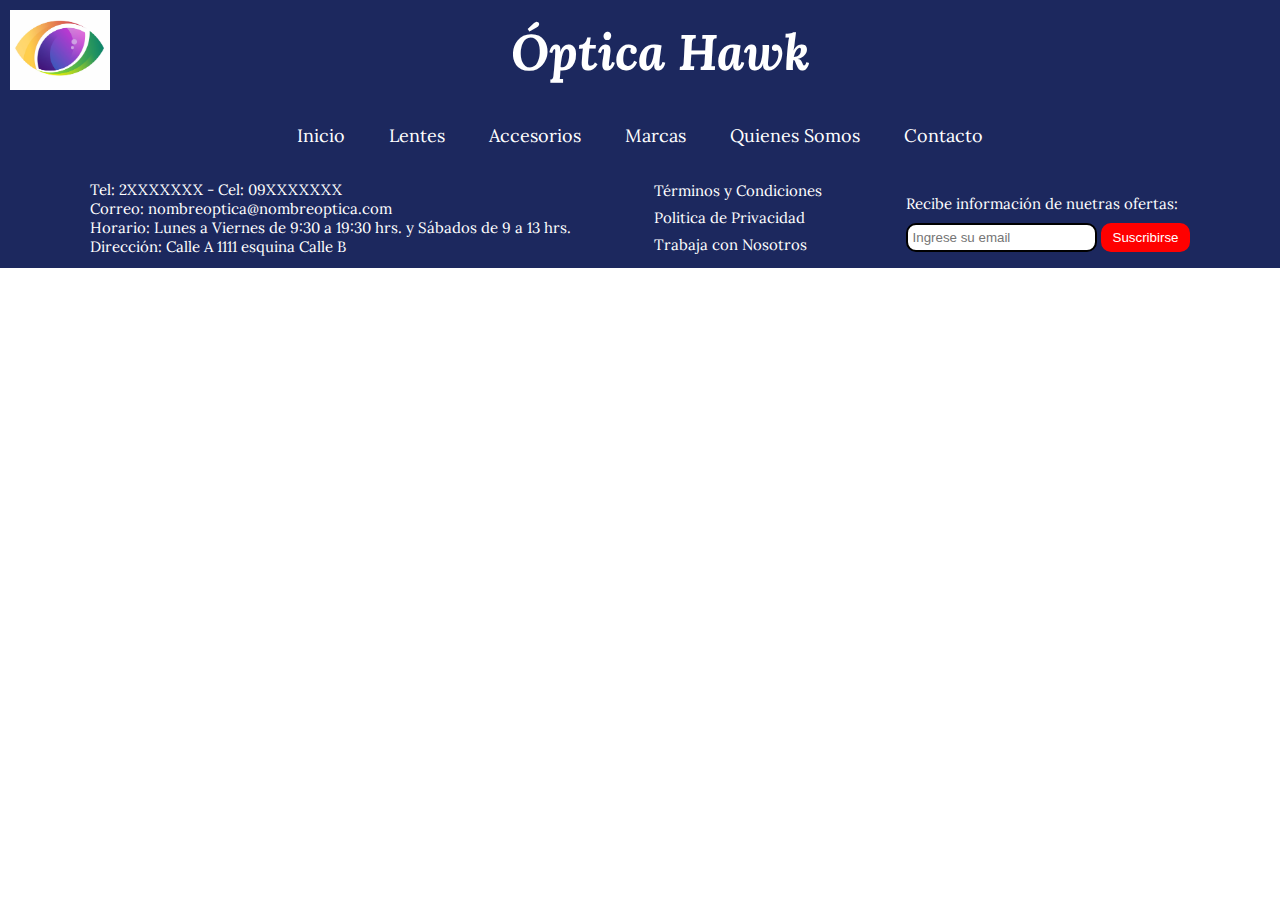
==== pages/accesorios.html @ 2060cd81 "completo navbar y footer adaptable a todos los dispositivos" ====
<!DOCTYPE html>
<html lang="en">
<head>
    <meta charset="UTF-8">
    <meta http-equiv="X-UA-Compatible" content="IE=edge">
    <meta name="viewport" content="width=device-width, initial-scale=1.0">
    <title>Accesorios Optica Hawk</title>
    <link rel="stylesheet" href="../assets/css/style.css">
    <link rel="shortcut icon" href="../assets/img/optica-logo.jpg">
    <link rel="stylesheet" href="https://cdnjs.cloudflare.com/ajax/libs/font-awesome/6.2.1/css/all.min.css" integrity="sha512-MV7K8+y+gLIBoVD59lQIYicR65iaqukzvf/nwasF0nqhPay5w/9lJmVM2hMDcnK1OnMGCdVK+iQrJ7lzPJQd1w==" crossorigin="anonymous" referrerpolicy="no-referrer" />
    <link rel="preconnect" href="https://fonts.googleapis.com">
    <link rel="preconnect" href="https://fonts.gstatic.com" crossorigin>
    <link href="https://fonts.googleapis.com/css2?family=Lora:ital,wght@0,400;0,500;0,600;0,700;1,400;1,500;1,600;1,700&display=swap" rel="stylesheet">
</head>
<body>
    <header class="nav">
        <div class="nav1">
            <a href="../index.html" class="nav-logo"><img src="../assets/img/optica-logo.jpg" alt="Logo Óptica Hawk"></a>
            <a href="../index.html"><h1 class="nav-title">Óptica Hawk</h1></a>
            <div class="nav-icons">
                <a href="" class="nav-user"><i class="fa-solid fa-user user"></i></a>
                <a href="" class="nav-cart"><i class="fa-solid fa-cart-shopping cart"></i></a>
            </div>    
        </div>
        <input type="checkbox" id="menu-check">
        <label for="menu-check" id="menu">
            <span id="menu-abrir"><i class="fa-sharp fa-solid fa-bars"></i></span>
            <span id="menu-cerrar"><i class="fa-sharp fa-solid fa-x"></i></span>
        </label>
        <nav class="navegador">
            <ul class="navegador-list">
                <li><a href="../index.html">Inicio</a></li>
                <li><a href="./lentes.html">Lentes</a>
                    <ul>
                        <li><a href="./lentes.html">Lentes de Receta</a></li>
                        <li><a href="./lentes.html">Lentes de Sol</a></li>
                        <li><a href="./lentes.html">Lentes de Contacto</a></li>
                    </ul>
                </li>
                <li><a href="./accesorios.html">Accesorios</a></li>
                <li><a href="./marcas.html">Marcas</a></li>
                <li><a href="./quienes-somos.html">Quienes Somos</a></li>
                <li><a href="./contacto.html">Contacto</a></li>
            </ul>   
        </nav>
    </header>
    <footer class="foot">
        <div class="info">
            <p class="info-tel">Tel: 2XXXXXXX - Cel: 09XXXXXXX</p>
            <p class="info-email">Correo: nombreoptica@nombreoptica.com</p>
            <p class="info-horario">Horario: Lunes a Viernes de 9:30 a 19:30 hrs. y Sábados de 9 a 13 hrs.</p>
            <p class="info dir">Dirección: Calle A 1111 esquina Calle B</p>
        </div>    
        <div class="legal">
            <p><a href="">Términos y Condiciones</a></p>
            <p><a href="">Politica de Privacidad</a></p>
            <p><a href="">Trabaja con Nosotros</a></p>
        </div>
        <div class="sub">
            <p class="sub-subtitle">Recibe información de nuetras ofertas:</p>
            <input type="email" name="correo" class="sub-input" placeholder="Ingrese su email">
            <button class="sub-btn">Suscribirse</button>    
        </div>
    </footer>
</body>
</html>
---- assets/css/style.css ----
* {
    margin: 0;
    padding: 0;
    box-sizing: border-box;
}

/*------Header------*/
.nav {
    display: flex;
    flex-direction: column;
}

.nav a {
    text-decoration: none;
    color: #ffffff;
}

.nav1 {
    width: 100%;
    display: flex;
    flex-direction: row;
    flex-wrap: wrap;
    justify-content: space-between;
    align-items: center;
    background-color: #1c285e;
}

.nav-logo {
    padding: 10px 10px;
    border-radius: 10px;
    overflow: hidden;
}

.nav-logo img{
    width: 100px;
    height: 80px;
    object-fit: cover;
}

.nav-title {
    font-size: 50px;
    font-family: 'Lora', serif;
    font-style: italic;
}

.nav-icons {
    margin: 20px;
    font-size: 30px;
}

.nav-user , .nav-cart {
    margin: 10px;
}

#menu , #menu-check {
    display: none;
}

.navegador {
    background-color: #1c285e;
    font-family: 'Lora', serif;
    font-style: bold;
    display: flex;
    flex-direction: row;
    justify-content: center;
}

.navegador > ul > li {
    display: inline-block;
}

.navegador > ul > li > ul {
    display: none;
    background-color: #1c285e;
    list-style: none;
}

.navegador ul li a {
    display: block;
    padding: 20px 20px;
    text-decoration: none;
    color: white;
    font-size: 18px;
}

.navegador > ul > li:hover ul {
    display: block;
    position: absolute;
}

@media (max-width:992px) {

    .nav-logo img{
        width: 80px;
        height: 64px;
    }

    .nav-title {
        font-size: 40px;
    }

    .nav-icons {
        font-size: 25px;
    }

    .navegador ul li a {
        font-size: 16px;
    }
}

@media (max-width:768px) {
    
    #menu-check:not(:checked) ~ .navegador {
        display: none;
    }

    #menu-check:checked ~ .navegador {
        display: block;
    }

    #menu {
        display: block;
        color: #ffffff;
        background-color: #1c285e;
        font-size: 25px;
        font-weight: bold;
        padding: 10px;
        z-index: 300;
    }

    #menu-cerrar {
        display: none;
    }

    #menu-check:checked ~ label #menu-abrir {
        display: none;
    }

    #menu-check:checked ~ label #menu-cerrar {
        display: block;
    }

    .navegador {
        position: absolute;
        top: 136px;
        left: 0;
        height: 100%;
        opacity: 0.85;
        font-size: 25px;
    }

    .navegador ul , .navegador ul li {
        display: block;
        text-align: left;
    }
 
}

@media (max-width:576px) {
   
    .nav-logo img{
        width: 64px;
        height: 51px;
    }

    .nav-title {
        font-size: 30px;
    }

    .nav-icons {
        font-size: 20px;
    }

    .navegador ul li a {
        font-size: 16px;
    }

    .navegador {
        top: 123px;
    }
}

@media (max-width:450px) {

    .nav-icons {
        display: flex;
        flex-direction: row;
        justify-content: space-evenly;
        width: 100%;
    }

    .nav1 {
        justify-content: center;
    }

    .nav-icons {
        font-size: 25px;
    }

    .navegador {
        top: 212px;
    }
}
/*------Fin-Header------*/

/*--------Footer--------*/
.foot {
    display: flex;
    flex-direction: row;
    flex-wrap: wrap;
    justify-content: space-evenly;
    align-items: center;
    padding: 10px;
    background-color: #1c285e;
    color: #ffffff;
    font-family: 'Lora', serif;
    font-size: 15px;
}

.legal a {
    text-decoration: none;
    color: #ffffff;
}

.legal p {
    padding: 4px;
}

.sub p {
    padding: 10px 0px;
}

.sub-input {
    padding: 5px;
    border-radius: 10px;
    border: 2px solid #000000;
}

.sub-btn {
    color: #ffffff;
    background-color: #ff0000;
    padding: 5px 10px;
    border-radius: 10px;
    border: 2px solid #ff0000;
}

@media (max-width:1200px) {
    
    .foot {
        font-size: 13px;
    }
}

@media (max-width:992px) {
    
    .sub {
        width: 100%;
        display: flex;
        flex-direction: column;
        align-items: center;
    }

    .sub p{
        padding: 5px;
        margin: 3px;
    }
}

@media (max-width:768px) {
    
    .foot{
        flex-direction: column;
        justify-content: center;
        text-align: center;
        gap: 20px;
        font-size: 15px;
    }
}
/*------Fin-Footer------*/
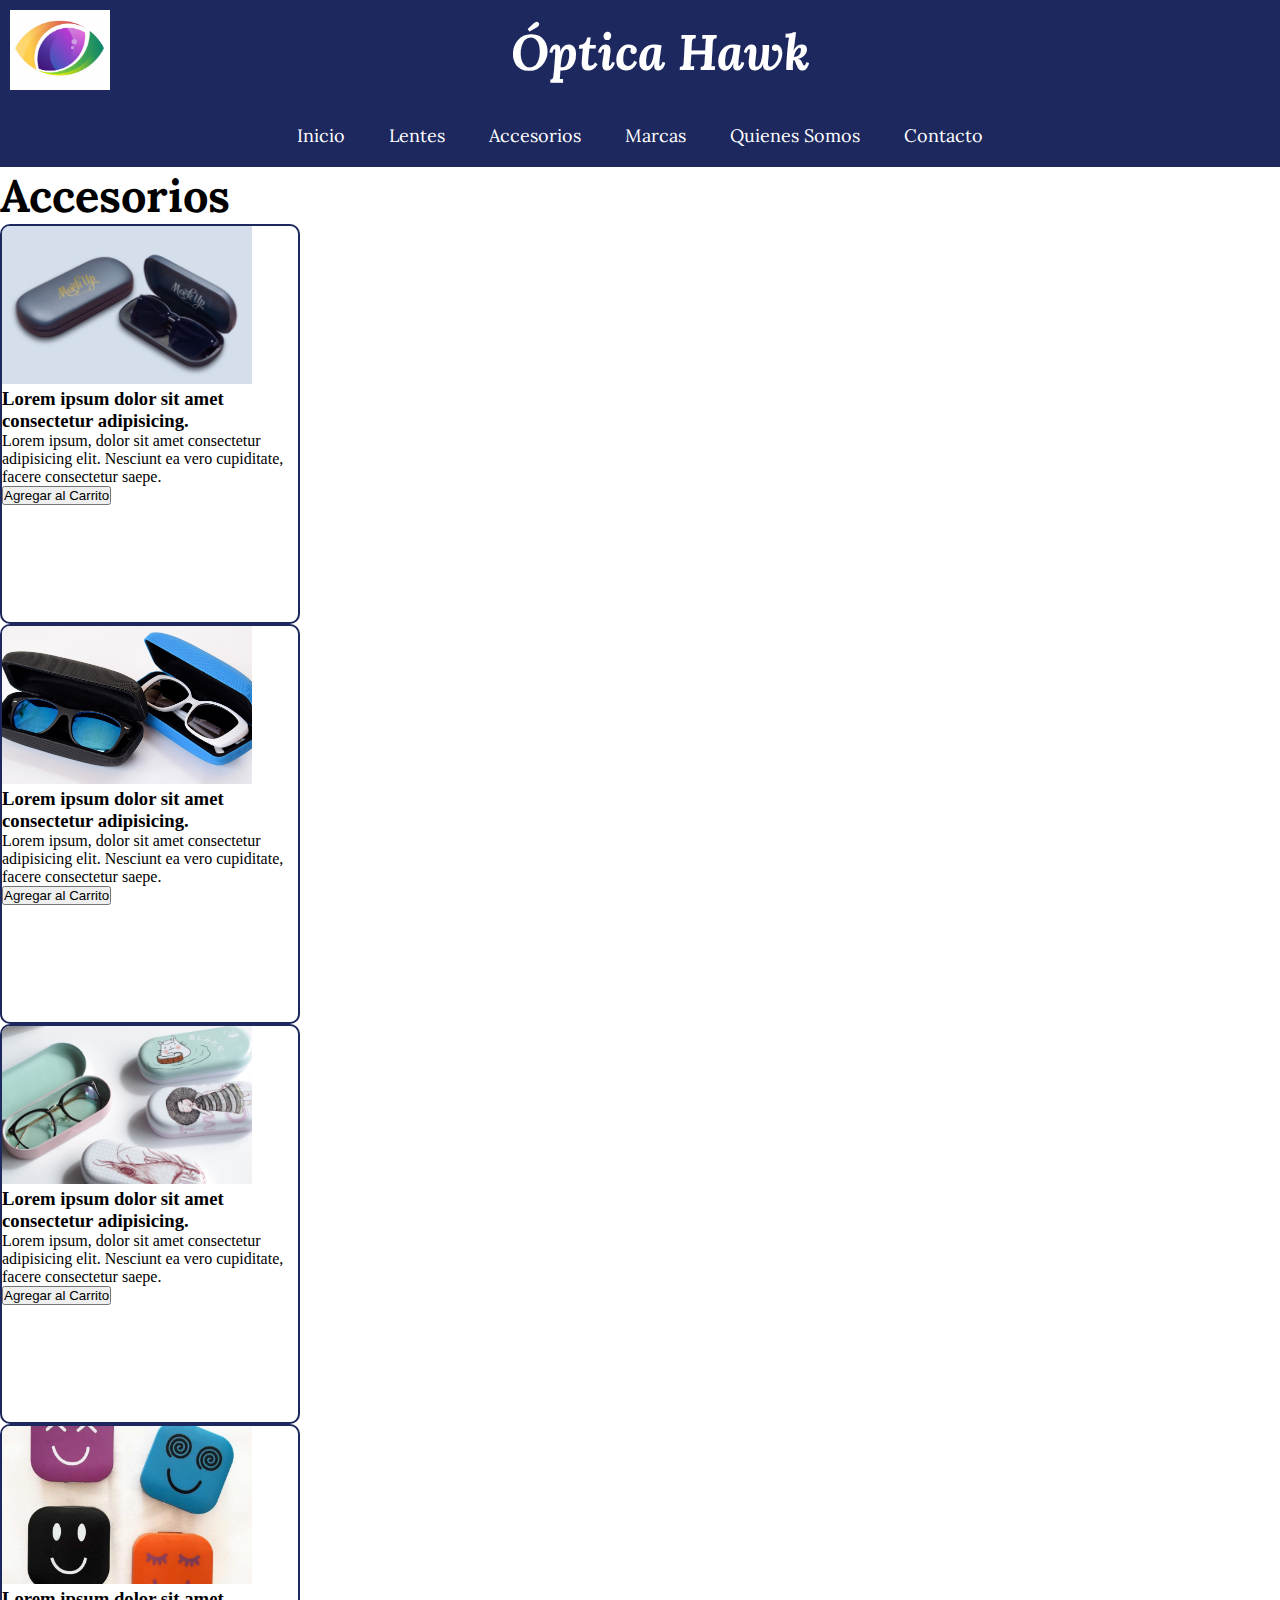
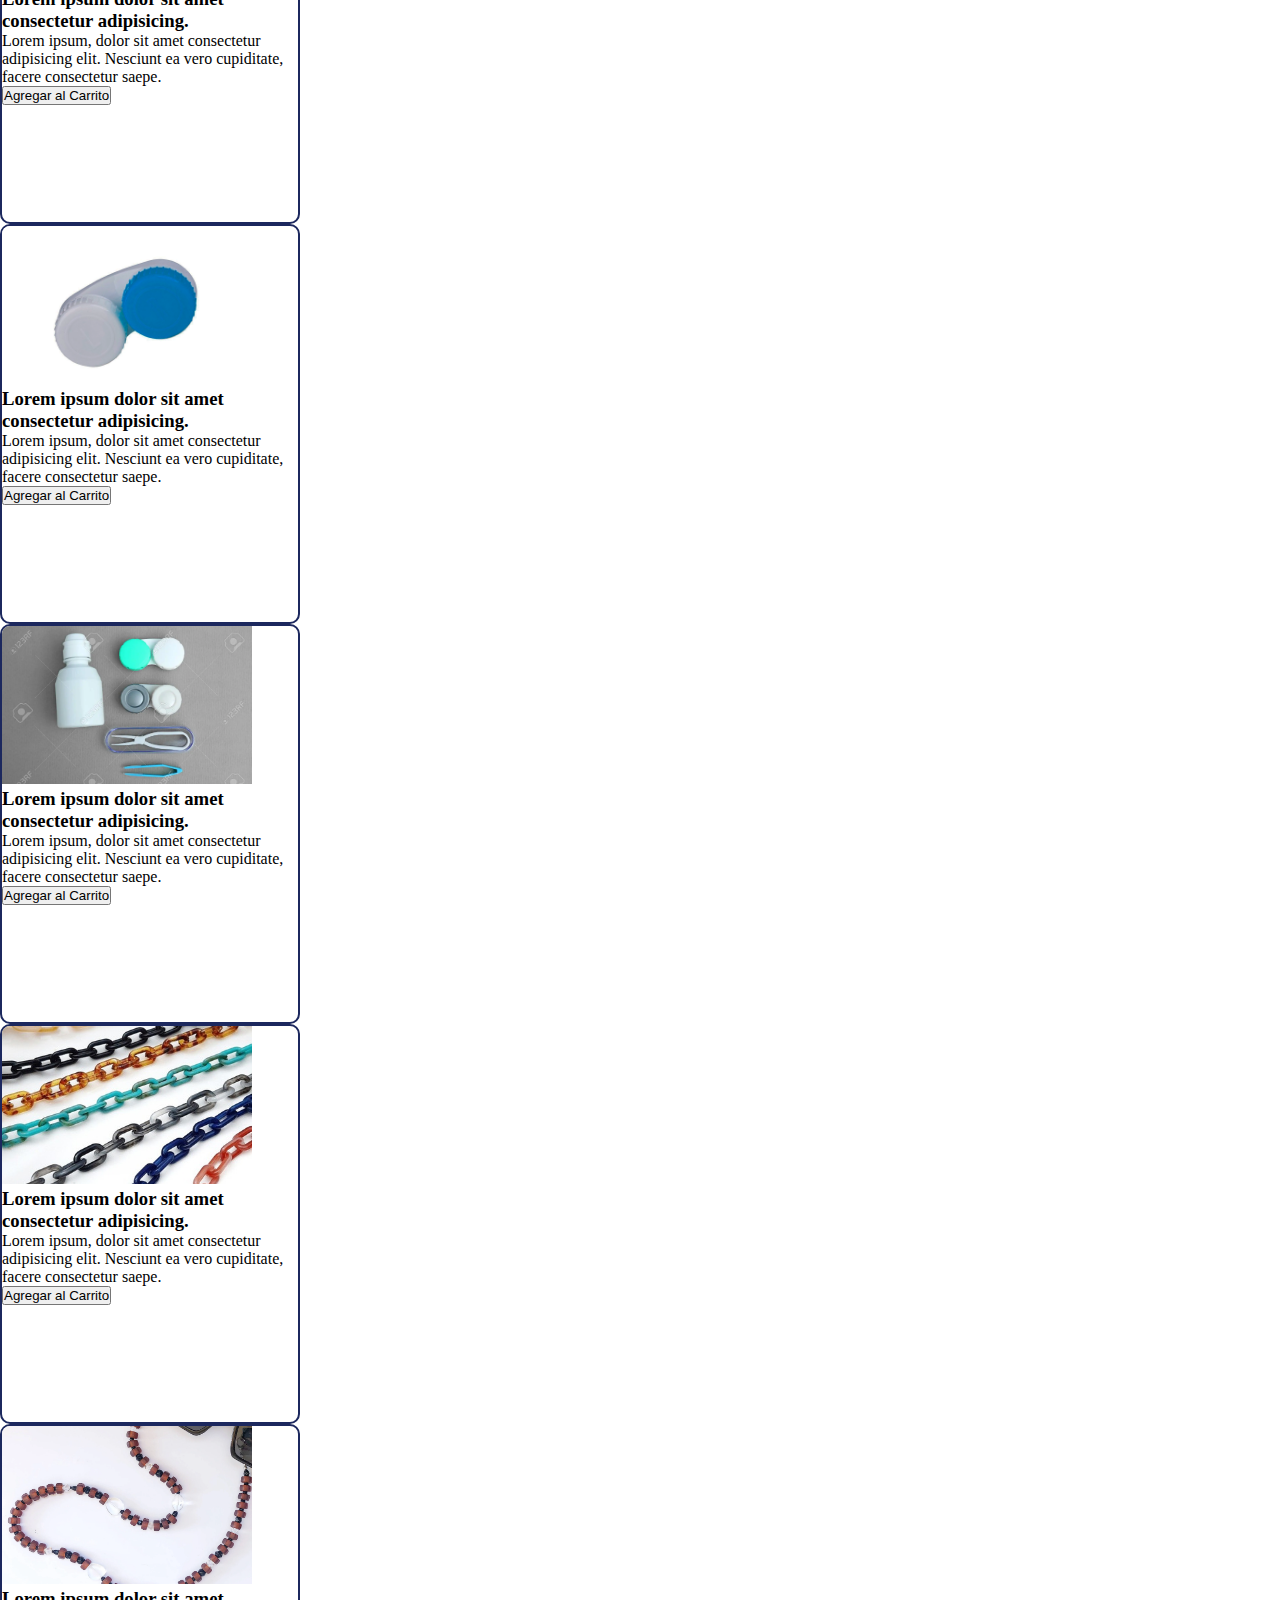
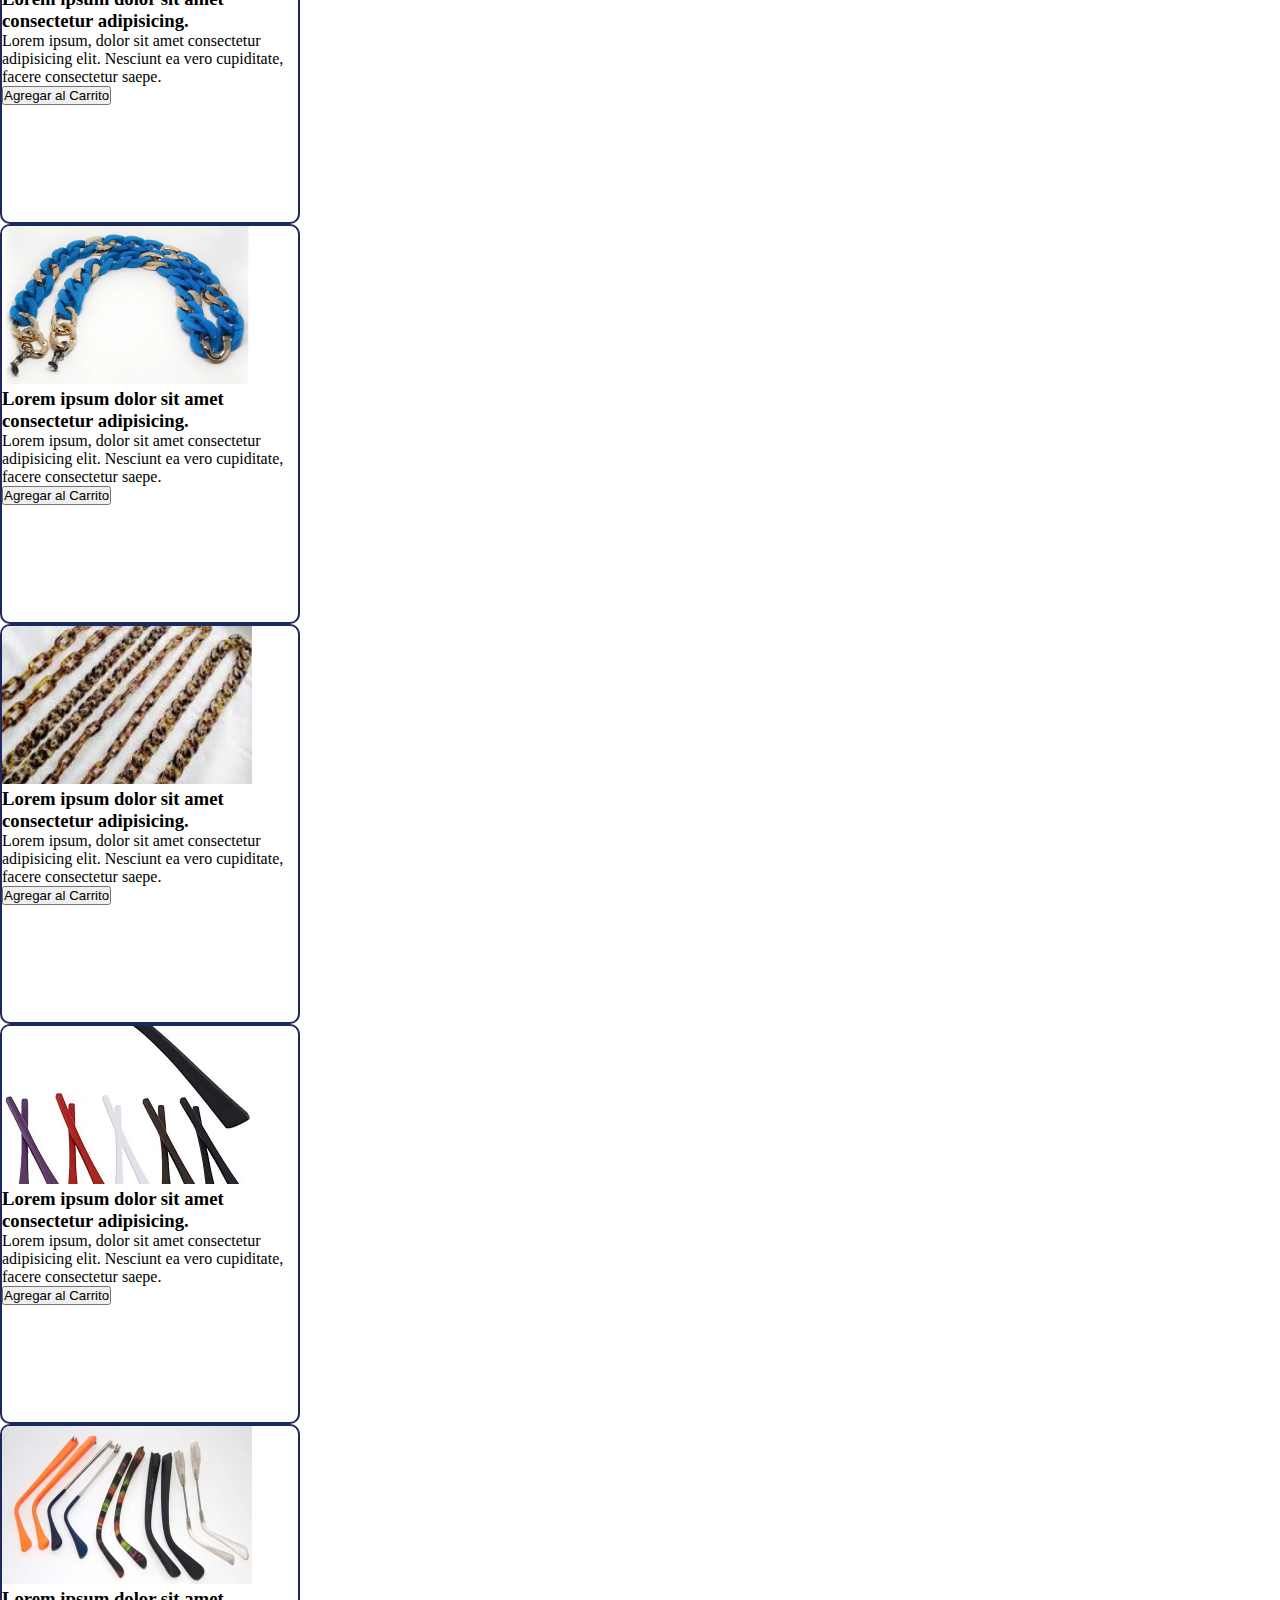
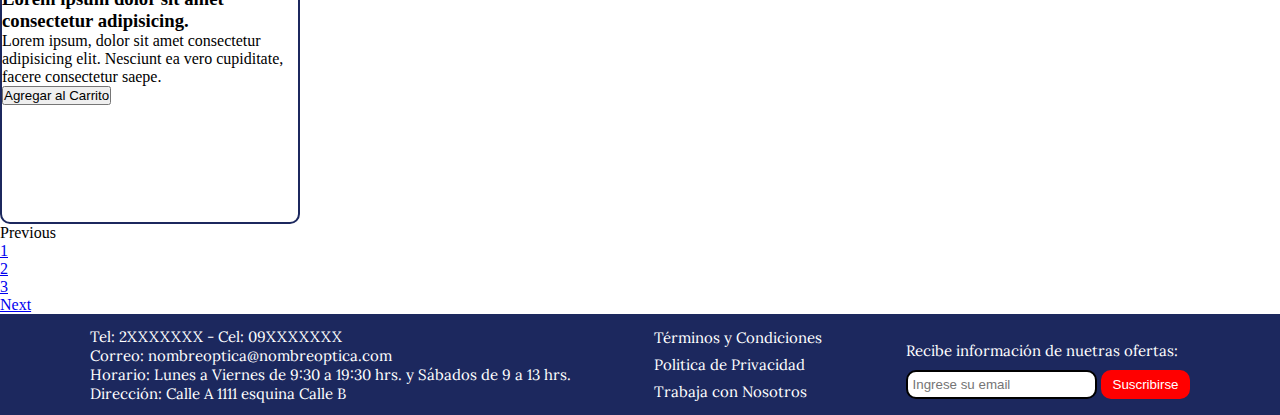
==== commit 8771c924: "Adapto Lentes y Accesorios con Bootstrap" ====
--- a/pages/accesorios.html
+++ b/pages/accesorios.html
@@ -11,6 +11,7 @@
     <link rel="preconnect" href="https://fonts.googleapis.com">
     <link rel="preconnect" href="https://fonts.gstatic.com" crossorigin>
     <link href="https://fonts.googleapis.com/css2?family=Lora:ital,wght@0,400;0,500;0,600;0,700;1,400;1,500;1,600;1,700&display=swap" rel="stylesheet">
+    <link href="https://cdn.jsdelivr.net/npm/bootstrap@5.3.0-alpha1/dist/css/bootstrap.min.css" rel="stylesheet" integrity="sha384-GLhlTQ8iRABdZLl6O3oVMWSktQOp6b7In1Zl3/Jr59b6EGGoI1aFkw7cmDA6j6gD" crossorigin="anonymous">
 </head>
 <body>
     <header class="nav">
@@ -44,6 +45,98 @@
             </ul>   
         </nav>
     </header>
+    <main>   
+        <h2 class="page-title m-5">Accesorios</h2>
+        <div class="grilla mt-5 d-flex flex-row flex-wrap justify-content-center">
+            <div class="tarjeta m-3 d-flex flex-column align-items-center">
+                <img class="tarjeta-img" src="../assets/img/accesorio1.jpg" alt="Lentes Receta">
+                <h3 class="tarjeta-title text-center ms-1 me-1">Lorem ipsum dolor sit amet consectetur adipisicing.</h3>
+                <p class="tarjeta-desc text-center ms-1 me-1">Lorem ipsum, dolor sit amet consectetur adipisicing elit. Nesciunt ea vero cupiditate, facere consectetur saepe.</p>
+                <button type="button" class="btn btn-primary text-center mb-2 ms-2">Agregar al Carrito</button>
+            </div>
+            <div class="tarjeta m-3 d-flex flex-column align-items-center">
+                <img class="tarjeta-img" src="../assets/img/accesorio2.jpg" alt="Lentes Receta">
+                <h3 class="tarjeta-title text-center ms-1 me-1">Lorem ipsum dolor sit amet consectetur adipisicing.</h3>
+                <p class="tarjeta-desc text-center ms-1 me-1">Lorem ipsum, dolor sit amet consectetur adipisicing elit. Nesciunt ea vero cupiditate, facere consectetur saepe.</p>
+                <button type="button" class="btn btn-primary text-center mb-2 ms-2">Agregar al Carrito</button>
+            </div>
+            <div class="tarjeta m-3 d-flex flex-column align-items-center">
+                <img class="tarjeta-img" src="../assets/img/accesorio3.png" alt="Lentes Receta">
+                <h3 class="tarjeta-title text-center ms-1 me-1">Lorem ipsum dolor sit amet consectetur adipisicing.</h3>
+                <p class="tarjeta-desc text-center ms-1 me-1">Lorem ipsum, dolor sit amet consectetur adipisicing elit. Nesciunt ea vero cupiditate, facere consectetur saepe.</p>
+                <button type="button" class="btn btn-primary text-center mb-2 ms-2">Agregar al Carrito</button>
+            </div>
+            <div class="tarjeta m-3 d-flex flex-column align-items-center">
+                <img class="tarjeta-img" src="../assets/img/accesorio4.jpg" alt="Lentes Receta">
+                <h3 class="tarjeta-title text-center ms-1 me-1">Lorem ipsum dolor sit amet consectetur adipisicing.</h3>
+                <p class="tarjeta-desc text-center ms-1 me-1">Lorem ipsum, dolor sit amet consectetur adipisicing elit. Nesciunt ea vero cupiditate, facere consectetur saepe.</p>
+                <button type="button" class="btn btn-primary text-center mb-2 ms-2">Agregar al Carrito</button>
+            </div>
+            <div class="tarjeta m-3 d-flex flex-column align-items-center">
+                <img class="tarjeta-img" src="../assets/img/accesorio5.jpg" alt="Lentes Sol">
+                <h3 class="tarjeta-title text-center ms-1 me-1">Lorem ipsum dolor sit amet consectetur adipisicing.</h3>
+                <p class="tarjeta-desc text-center ms-1 me-1">Lorem ipsum, dolor sit amet consectetur adipisicing elit. Nesciunt ea vero cupiditate, facere consectetur saepe.</p>
+                <button type="button" class="btn btn-primary text-center mb-2 ms-2">Agregar al Carrito</button>
+            </div>
+            <div class="tarjeta m-3 d-flex flex-column align-items-center">
+                <img class="tarjeta-img" src="../assets/img/accesorio6.jpg" alt="Lentes Sol">
+                <h3 class="tarjeta-title text-center ms-1 me-1">Lorem ipsum dolor sit amet consectetur adipisicing.</h3>
+                <p class="tarjeta-desc text-center ms-1 me-1">Lorem ipsum, dolor sit amet consectetur adipisicing elit. Nesciunt ea vero cupiditate, facere consectetur saepe.</p>
+                <button type="button" class="btn btn-primary text-center mb-2 ms-2">Agregar al Carrito</button>
+            </div>
+            <div class="tarjeta m-3 d-flex flex-column align-items-center">
+                <img class="tarjeta-img" src="../assets/img/accesorio7.jpg" alt="Lentes Sol">
+                <h3 class="tarjeta-title text-center ms-1 me-1">Lorem ipsum dolor sit amet consectetur adipisicing.</h3>
+                <p class="tarjeta-desc text-center ms-1 me-1">Lorem ipsum, dolor sit amet consectetur adipisicing elit. Nesciunt ea vero cupiditate, facere consectetur saepe.</p>
+                <button type="button" class="btn btn-primary text-center mb-2 ms-2">Agregar al Carrito</button>
+            </div>
+            <div class="tarjeta m-3 d-flex flex-column align-items-center">
+                <img class="tarjeta-img" src="../assets/img/accesorio8.jpg" alt="Lentes Sol">
+                <h3 class="tarjeta-title text-center ms-1 me-1">Lorem ipsum dolor sit amet consectetur adipisicing.</h3>
+                <p class="tarjeta-desc text-center ms-1 me-1">Lorem ipsum, dolor sit amet consectetur adipisicing elit. Nesciunt ea vero cupiditate, facere consectetur saepe.</p>
+                <button type="button" class="btn btn-primary text-center mb-2 ms-2">Agregar al Carrito</button>
+            </div>
+            <div class="tarjeta m-3 d-flex flex-column align-items-center">
+                <img class="tarjeta-img" src="../assets/img/accesorio9.jpg" alt="Lentes Contacto">
+                <h3 class="tarjeta-title text-center ms-1 me-1">Lorem ipsum dolor sit amet consectetur adipisicing.</h3>
+                <p class="tarjeta-desc text-center ms-1 me-1">Lorem ipsum, dolor sit amet consectetur adipisicing elit. Nesciunt ea vero cupiditate, facere consectetur saepe.</p>
+                <button type="button" class="btn btn-primary text-center mb-2 ms-2">Agregar al Carrito</button>
+            </div>
+            <div class="tarjeta m-3 d-flex flex-column align-items-center">
+                <img class="tarjeta-img" src="../assets/img/accesorio10.jpg" alt="Lentes Contacto">
+                <h3 class="tarjeta-title text-center ms-1 me-1">Lorem ipsum dolor sit amet consectetur adipisicing.</h3>
+                <p class="tarjeta-desc text-center ms-1 me-1">Lorem ipsum, dolor sit amet consectetur adipisicing elit. Nesciunt ea vero cupiditate, facere consectetur saepe.</p>
+                <button type="button" class="btn btn-primary text-center mb-2 ms-2">Agregar al Carrito</button>
+            </div>
+            <div class="tarjeta m-3 d-flex flex-column align-items-center">
+                <img class="tarjeta-img" src="../assets/img/accesorio11.jpg" alt="Lentes Contacto">
+                <h3 class="tarjeta-title text-center ms-1 me-1">Lorem ipsum dolor sit amet consectetur adipisicing.</h3>
+                <p class="tarjeta-desc text-center ms-1 me-1">Lorem ipsum, dolor sit amet consectetur adipisicing elit. Nesciunt ea vero cupiditate, facere consectetur saepe.</p>
+                <button type="button" class="btn btn-primary text-center mb-2 ms-2">Agregar al Carrito</button>
+            </div>
+            <div class="tarjeta m-3 d-flex flex-column align-items-center">
+                <img class="tarjeta-img" src="../assets/img/accesorio12.jpg" alt="Lentes Contacto">
+                <h3 class="tarjeta-title text-center ms-1 me-1">Lorem ipsum dolor sit amet consectetur adipisicing.</h3>
+                <p class="tarjeta-desc text-center ms-1 me-1">Lorem ipsum, dolor sit amet consectetur adipisicing elit. Nesciunt ea vero cupiditate, facere consectetur saepe.</p>
+                <button type="button" class="btn btn-primary text-center mb-2 ms-2">Agregar al Carrito</button>
+            </div>
+        </div>
+        <nav aria-label="...">
+            <ul class="pagination justify-content-center mt-2 mb-4">
+              <li class="page-item disabled">
+                <a class="page-link">Previous</a>
+              </li>
+              <li class="page-item"><a class="page-link" href="#">1</a></li>
+              <li class="page-item active" aria-current="page">
+                <a class="page-link" href="#">2</a>
+              </li>
+              <li class="page-item"><a class="page-link" href="#">3</a></li>
+              <li class="page-item">
+                <a class="page-link" href="#">Next</a>
+              </li>
+            </ul>
+          </nav>
+    </main>
     <footer class="foot">
         <div class="info">
             <p class="info-tel">Tel: 2XXXXXXX - Cel: 09XXXXXXX</p>
@@ -62,5 +155,6 @@
             <button class="sub-btn">Suscribirse</button>    
         </div>
     </footer>
+    <script src="https://cdn.jsdelivr.net/npm/bootstrap@5.3.0-alpha1/dist/js/bootstrap.bundle.min.js" integrity="sha384-w76AqPfDkMBDXo30jS1Sgez6pr3x5MlQ1ZAGC+nuZB+EYdgRZgiwxhTBTkF7CXvN" crossorigin="anonymous"></script>
 </body>
 </html>--- a/assets/css/style.css
+++ b/assets/css/style.css
@@ -276,4 +276,128 @@
         font-size: 15px;
     }
 }
-/*------Fin-Footer------*/+/*------Fin-Footer------*/
+
+/*--------Index-Main--------*/
+
+.glasses {
+    width: 100%;
+    height: 150px;
+    background-image: url(../img/fondo-lentes-receta.jpg);
+}
+
+.sunglasses {
+    width: 100%;
+    height: 150px;
+    background-image: url(../img/fondo-lentes-sol.jpg);
+    background-repeat: no-repeat;
+    background-size: cover;
+}
+
+.contact-lenses {
+    width: 100%;
+    height: 150px;
+    background-image: url(../img/fondo-lentes-contacto.jpg);
+    background-repeat: no-repeat;
+    background-size: cover;
+}
+
+.glasses-title , .sunglasses-title , .contact-lenses-title {
+    font-size: 40px;
+    font-family: 'Lora', serif;
+    font-style: italic;
+    font-weight: bold;
+}
+
+.glasses-title , .sunglasses-title , .contact-lenses-title {
+    color: #39b9ef;
+}
+
+.tarjeta {
+    width: 300px;
+    height: 400px;
+    border: 2px solid #1c285e;
+    border-radius: 10px;
+    overflow: hidden;
+}
+
+.tarjeta-img {
+    width: 250px;
+    height: 40%;
+    overflow: hidden;
+    object-fit: cover;
+}
+
+
+@media (min-width:500px) {
+
+    .sunglasses {
+        background-position-y: -140px;
+    }
+
+    .contact-lenses {
+        background-position-y: -50px;
+    }
+}
+
+@media (min-width:768px) {
+    
+    .sunglasses {
+        background-position-y: -200px ;
+    }
+    .contact-lenses {
+        background-position-y: -80px;
+    }
+    .slider img{
+        height: 400px;
+        object-fit: cover;
+    }
+}
+
+@media (min-width:992px) {
+    
+    .sunglasses {
+        background-position-y: -250px ;
+    }
+    .contact-lenses {
+        background-position-y: -140px;
+    }
+    .slider img{
+        height: 500px;
+        object-fit: cover;
+    }
+}
+
+@media (min-width:1200px) {
+    
+    .sunglasses {
+        background-position-y: -350px ;
+    }
+    .contact-lenses {
+        background-position-y: -250px;
+    }
+    .slider img{
+        height: 650px;
+        object-fit: cover;
+    }
+}
+/*------Fin-Index-------*/
+
+/*---Lentes-Accesorios---*/
+
+.page-title {
+    font-size: 45px;
+    font-family: 'Lora', serif;
+}
+
+/*--Fin-Lentes-Accesorios--*/
+
+/*---Quienes-Somos---*/
+
+.main-quienes-somos h2 {
+    margin: 48px;
+    font-size: 45px;
+    font-family: 'Lora', serif;
+}
+
+/*--Fin-Quines-Somos--*/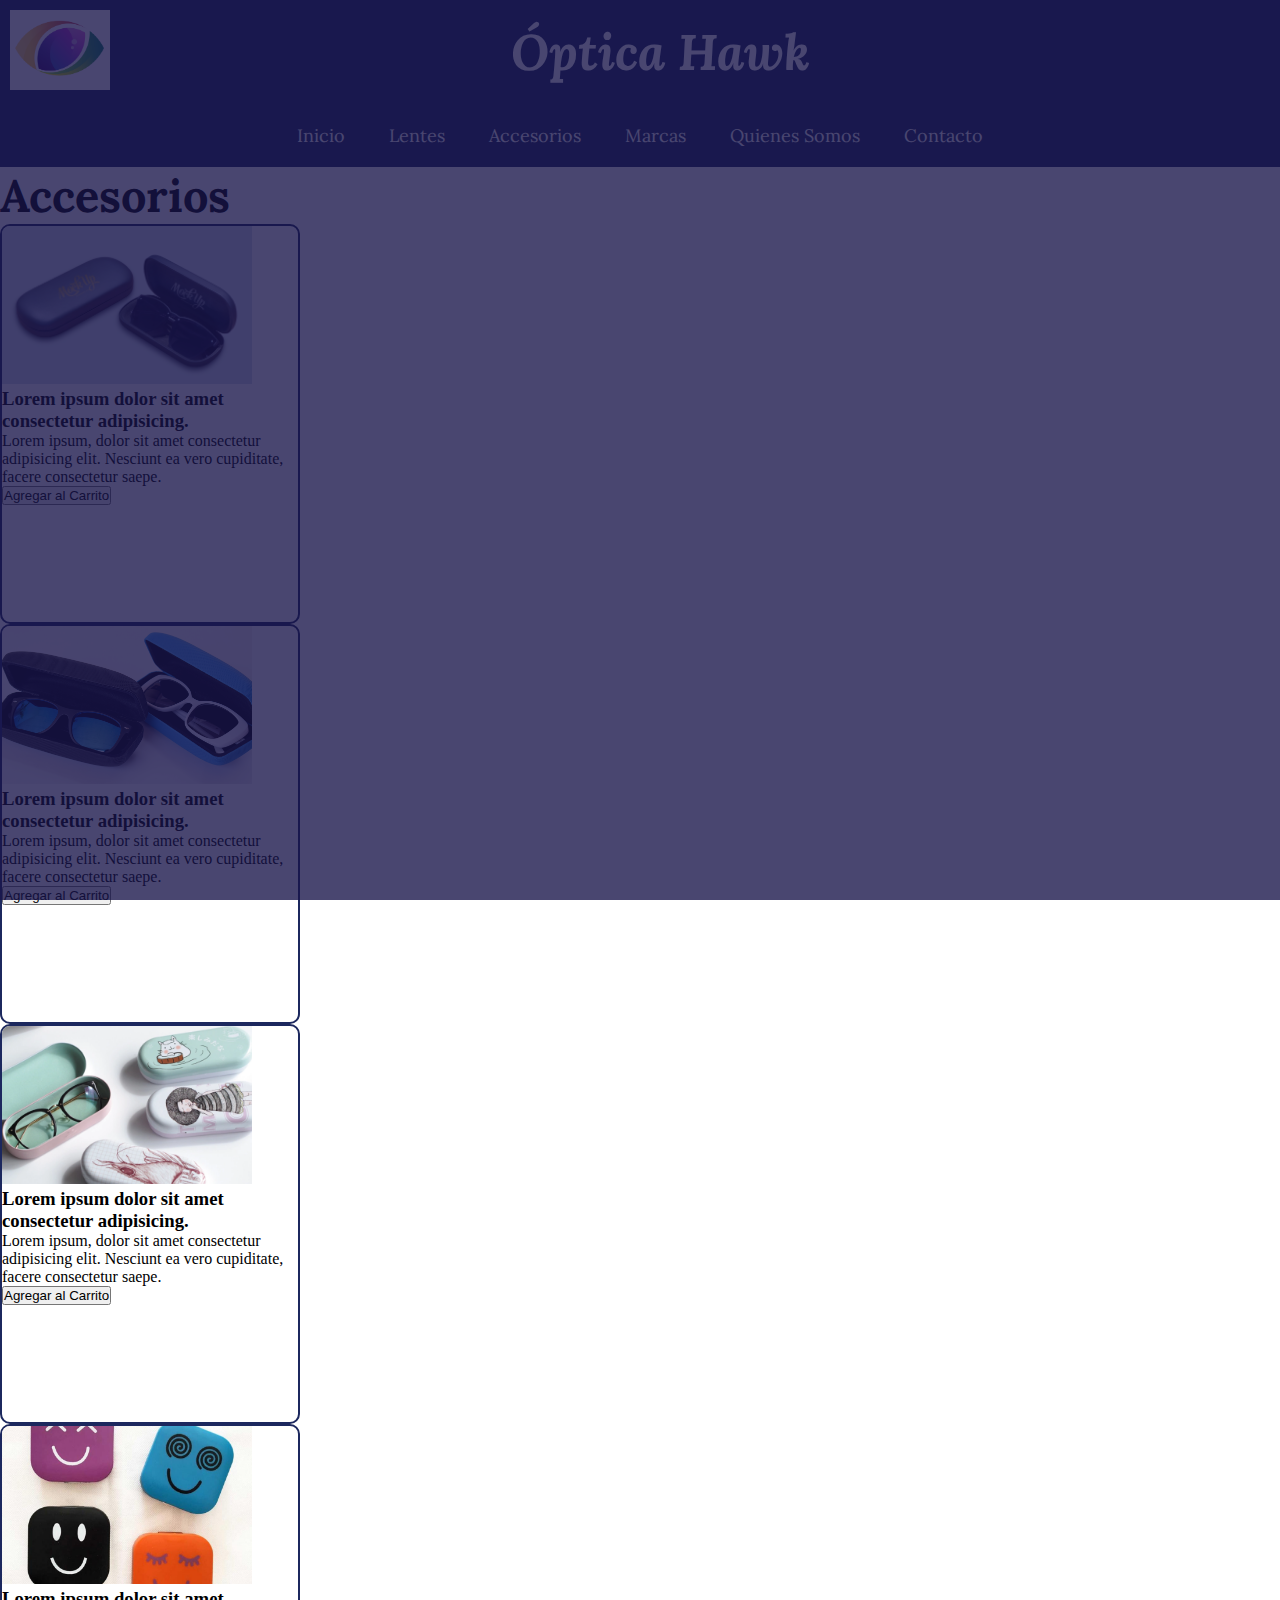
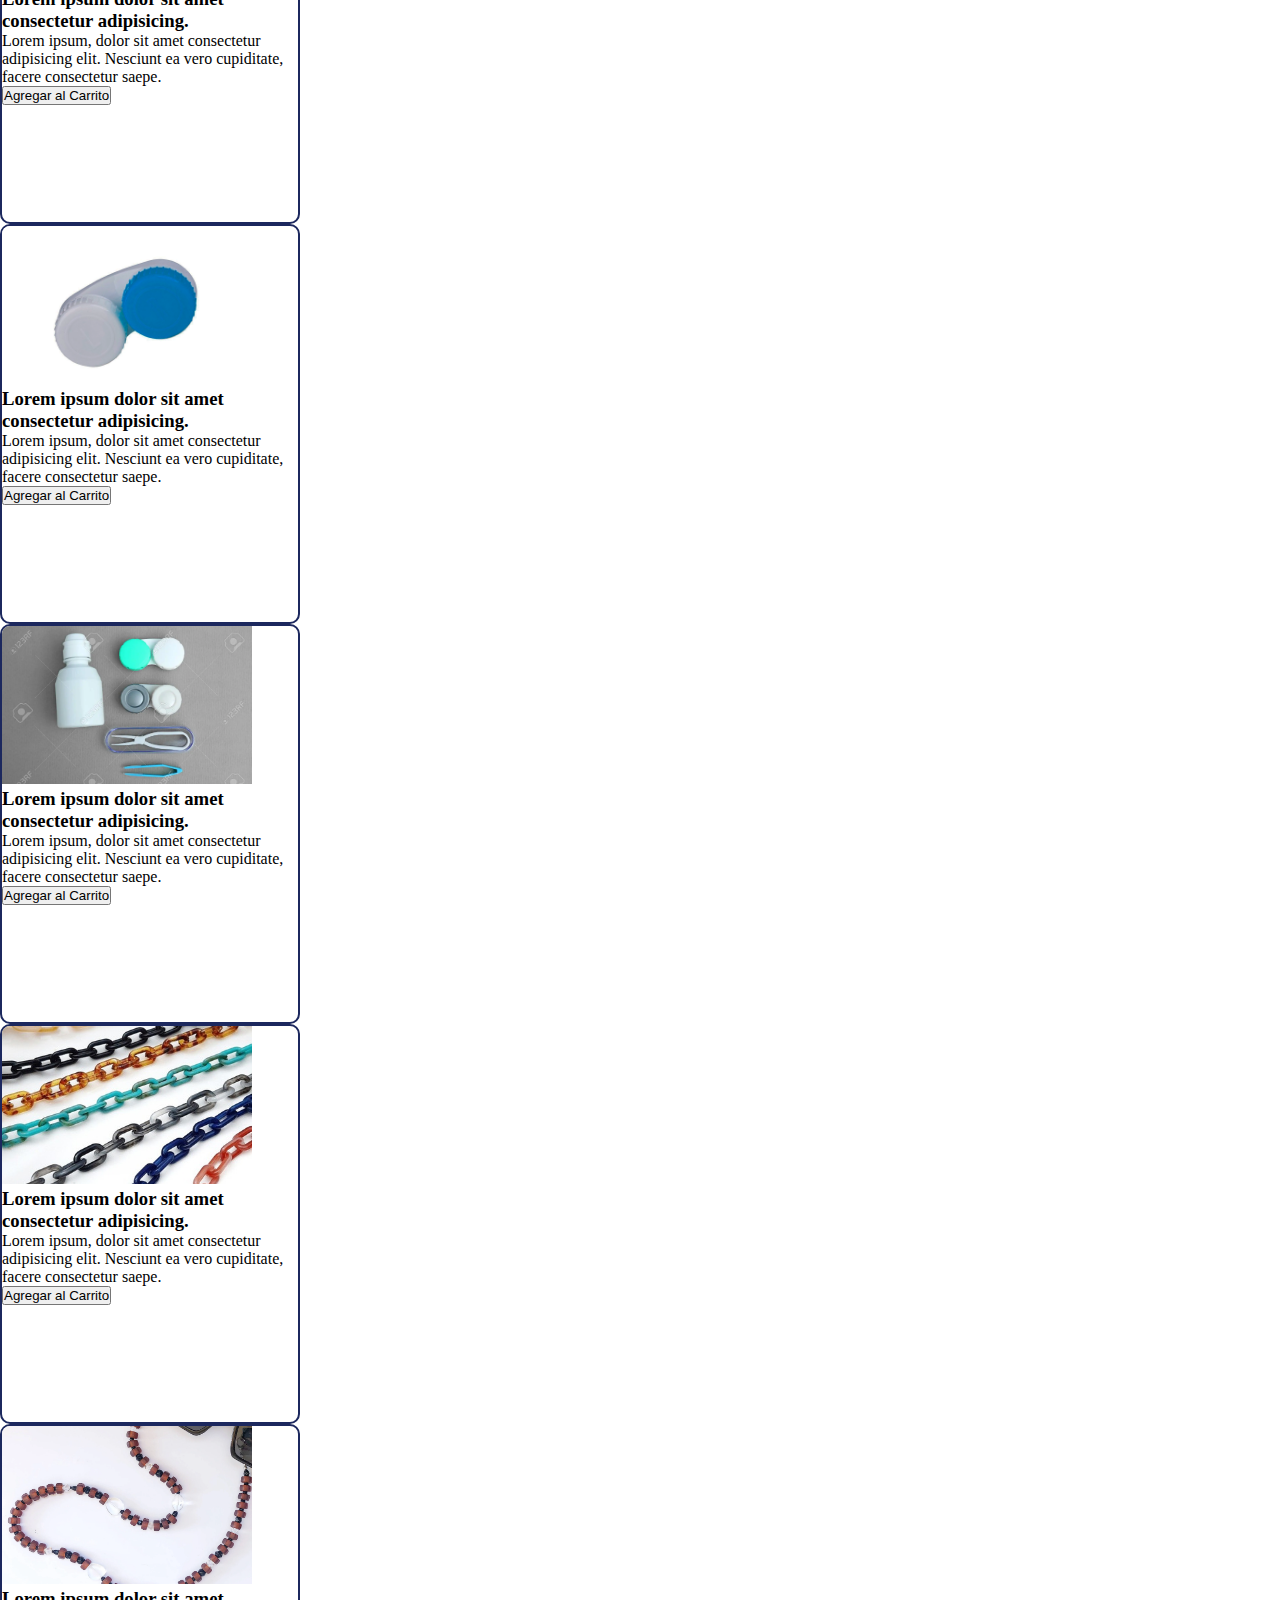
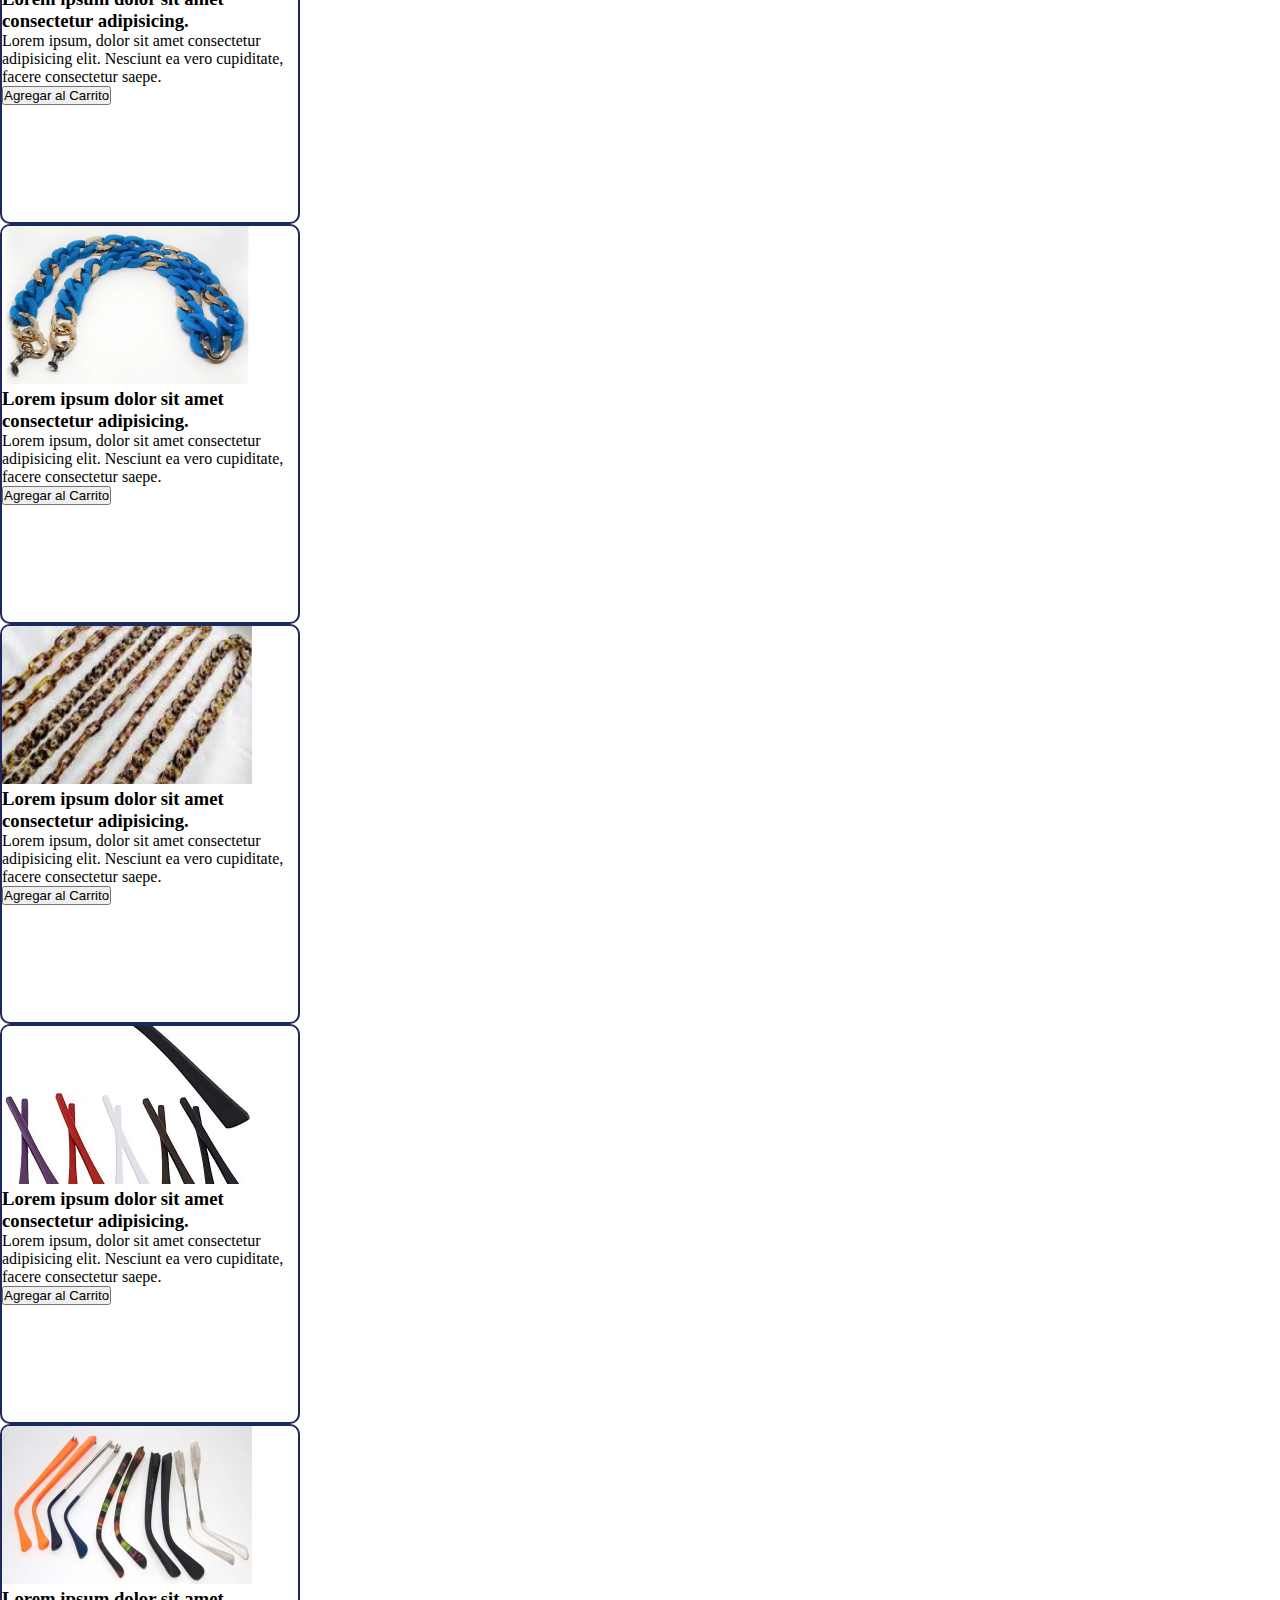
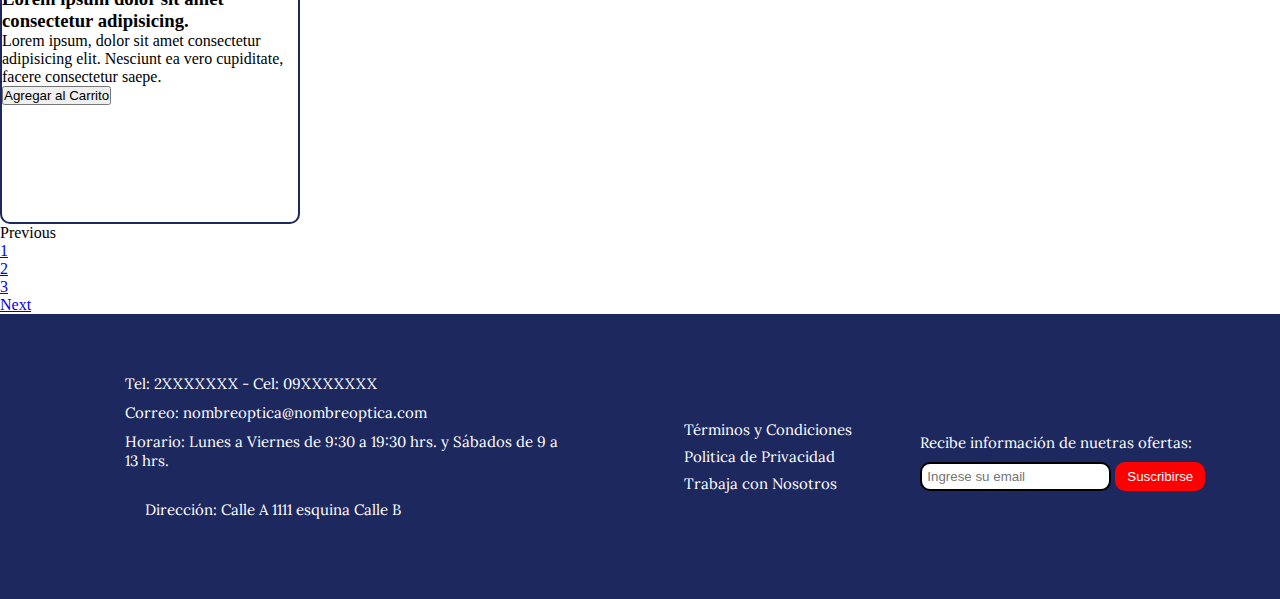
==== commit 3987db4e: "Agrego animaciones de carga y en el index" ====
--- a/pages/accesorios.html
+++ b/pages/accesorios.html
@@ -14,6 +14,9 @@
     <link href="https://cdn.jsdelivr.net/npm/bootstrap@5.3.0-alpha1/dist/css/bootstrap.min.css" rel="stylesheet" integrity="sha384-GLhlTQ8iRABdZLl6O3oVMWSktQOp6b7In1Zl3/Jr59b6EGGoI1aFkw7cmDA6j6gD" crossorigin="anonymous">
 </head>
 <body>
+    <div class="loading">
+        <i class="fa-solid fa-spinner"></i>
+    </div>
     <header class="nav">
         <div class="nav1">
             <a href="../index.html" class="nav-logo"><img src="../assets/img/optica-logo.jpg" alt="Logo Óptica Hawk"></a>
@@ -45,7 +48,7 @@
             </ul>   
         </nav>
     </header>
-    <main>   
+    <main data-aos="flip-left">   
         <h2 class="page-title m-5">Accesorios</h2>
         <div class="grilla mt-5 d-flex flex-row flex-wrap justify-content-center">
             <div class="tarjeta m-3 d-flex flex-column align-items-center">
@@ -155,6 +158,7 @@
             <button class="sub-btn">Suscribirse</button>    
         </div>
     </footer>
+    <script src="../assets/js/main.js"></script>
     <script src="https://cdn.jsdelivr.net/npm/bootstrap@5.3.0-alpha1/dist/js/bootstrap.bundle.min.js" integrity="sha384-w76AqPfDkMBDXo30jS1Sgez6pr3x5MlQ1ZAGC+nuZB+EYdgRZgiwxhTBTkF7CXvN" crossorigin="anonymous"></script>
 </body>
 </html>--- a/assets/css/style.css
+++ b/assets/css/style.css
@@ -2,6 +2,34 @@
     margin: 0;
     padding: 0;
     box-sizing: border-box;
+}
+
+.loading {
+    width: 100vw;
+    height: 100vh;
+    position: fixed;
+    background-color: #181449c9;
+    z-index: 30000;
+    display: flex;
+    justify-content: center;
+    align-items: center;
+}
+
+.loading i {
+    color: #ffffff;
+    font-size: 64px;
+    animation-name: rotar;
+    animation-duration: 1s;
+    animation-iteration-count: infinite;
+}
+
+@keyframes rotar {
+    0% {
+        transform: rotateZ(0deg);
+    }
+    100% {
+        transform: rotateZ(360deg);
+    }
 }
 
 /*------Header------*/
@@ -394,10 +422,305 @@
 
 /*---Quienes-Somos---*/
 
-.main-quienes-somos h2 {
-    margin: 48px;
+.container-img , .container-img1 {
+    width: 450px;
+    height: 300px;
+}
+
+.main-quienes-somos {
+    margin-top: 20px;
+    margin-bottom: 20px;
+    display: grid;
+    grid-template-columns: 1fr 1fr;
+    grid-template-rows: 80px 1fr 1fr;
+    gap: 20px;
+    grid-template-areas:    "title title"
+                            "img1  text1"
+                            "text2 img2";
+}
+
+.page-title-quienes-somos {
+    grid-area: title;
+    align-self: start;
+    justify-self: start;
+    margin-left: 20px;
     font-size: 45px;
     font-family: 'Lora', serif;
-}
-
-/*--Fin-Quines-Somos--*/+    
+}
+
+.container-img {
+    grid-area: img1;
+    align-self: center;
+    justify-self: center;
+}
+
+.container-desc {
+    grid-area: text1;
+    align-self: center;
+    justify-content: center;
+    padding: 40px;
+    font-size: 18px;
+}
+
+.container-img1 {
+    grid-area: img2;
+    align-self: center;
+    justify-self: center;
+}
+
+.container-desc1 {
+    grid-area: text2;
+    align-self: center;
+    justify-content: center;
+    padding: 40px;
+    font-size: 18px;
+}
+
+@media (max-width:992px){
+
+    .main-quienes-somos {
+        display: grid;
+        grid-template-columns: 1fr;
+        grid-template-rows: 70px 1fr 1fr 1fr 1fr;
+        gap: 10px;
+        grid-template-areas:    "title"
+                                "img1"  
+                                "text1"
+                                "img2"
+                                "text2";
+    }
+
+    .page-title-quienes-somos {
+        font-size: 40px;
+        font-family: 'Lora', serif;
+    }
+
+    .container-desc1 , .container-desc {
+        padding: 20px;
+    }
+    
+}
+
+@media (max-width:992px){
+
+    .container-img , .container-img1 {
+        width: 350px;
+        height: 200px;
+    }
+
+    .container-desc1 , .container-desc {
+        padding: 10px;
+    }
+}
+/*--Fin-Quines-Somos--*/
+
+/*-------Marcas-------*/
+
+.main-marcas {
+    display: grid;
+    grid-template-columns: 1fr 1fr;
+    grid-template-rows: 90px 650px 650px;
+    gap: 20px;
+    grid-template-areas:    "title title"
+                            "marca1  marca2"
+                            "marca3  marca4";
+}
+
+.title-marcas {
+    grid-area: title;
+    font-size: 45px;
+    font-family: 'Lora', serif;
+    padding: 10px;
+    margin: 10px;
+    justify-self: start;
+}
+
+.marca1-img , .marca2-img , .marca3-img, .marca4-img {
+    width: 200px;
+    height: 140px;
+    object-fit: cover;
+}
+
+.marca1 , .marca2 , .marca3 , .marca4 {
+    display: flex;
+    flex-direction: column;
+    align-items: center;
+    justify-content: space-around;
+}
+
+.marca1 {
+    grid-area: marca1;
+}
+
+.marca2 {
+    grid-area: marca2;
+}
+
+.marca3 {
+    grid-area: marca3;
+}
+
+.marca4 {
+    grid-area: marca4;
+}
+
+.video {
+    z-index: -1000;
+}
+@media (max-width:1200px){
+
+    .main-marcas {
+        grid-template-columns: 1fr;
+        grid-template-rows: 90px 650px 650px 650px 650px;
+        grid-template-areas:    "title"
+                                "marca1"  
+                                "marca2"
+                                "marca3"
+                                "marca4";
+    }
+    
+}
+
+@media (max-width:768px) {
+
+    .main-marcas {
+        grid-template-columns: 1fr;
+        grid-template-rows: 70px 400px 400px 400px 400px;
+        grid-template-areas:    "title"
+                                "marca1"  
+                                "marca2"
+                                "marca3"
+                                "marca4";
+    }
+    
+    .title-marcas {
+        font-size: 30px;
+    }
+    
+    .video {
+        position: relative;
+    }
+    
+    .video iframe {
+        width: 100%;
+        height: 100%;
+    }
+}
+
+/*-----Fin-Marcas-----*/
+
+/*------Contacto------*/
+
+.title-contacto {
+    font-size: 45px;
+    margin: 20px;
+    font-family: 'Lora', serif;
+}
+.main-contacto {
+    display: flex;
+    flex-direction: row;
+    flex-wrap: wrap;
+    justify-content: space-around;
+    align-items: center;
+    margin-bottom: 20px;
+}
+
+.formulario {
+    width: 500px;
+    height: auto;
+    margin: 10px;
+    padding: 10px;
+}
+
+.form-contacto{
+    width: 100%;
+    display: flex;
+    flex-direction: column;
+    align-items: center;
+    gap: 10px;
+}
+
+.label{
+    width: 100%;
+    font-family: serif;
+    font-size: 17px;
+    font-weight:400;
+}
+
+.control-form1 {
+    width: 100%;
+    height: 30px;
+    border: 2px solid #181449;
+    border-radius: 5px;
+    margin: 10px 0px;
+}
+
+.control-form2 {
+    width: 100%;
+    height: 100px;
+    border: 2px solid #181449;
+    border-radius: 5px;
+    margin: 10px 0px;
+}
+
+.control-btn {
+    width: 50%;
+    height: 30px;
+    border-radius: 5px;
+    margin: 10px 0px;
+    border: 2px solid #181449;
+    font-family: serif;
+    font-size: 17px;
+}
+
+.info {
+    width: 500px;
+    height: auto;
+    margin: 20px;
+    padding: 20px;
+    overflow: hidden;
+}
+
+.info p {
+    margin: 10px;
+}
+
+.location-map {
+    margin: 10px;
+}
+
+@media (max-width:1200px){
+
+    .main-contacto {
+        justify-content: center;
+    }
+
+    .formulario {
+        width: 100%;
+    }
+
+    .label{
+        width: 60%;
+    }
+
+    .info {
+        width: 100%;
+        display: flex;
+        flex-direction: column;
+        align-items: center;
+    }    
+    
+    .info p {
+        text-align: center;
+    }
+}
+
+@media (max-width:768px) {
+
+    .label{
+        width: 100%;
+    }
+}
+
+/*---Fin-Contacto-----*/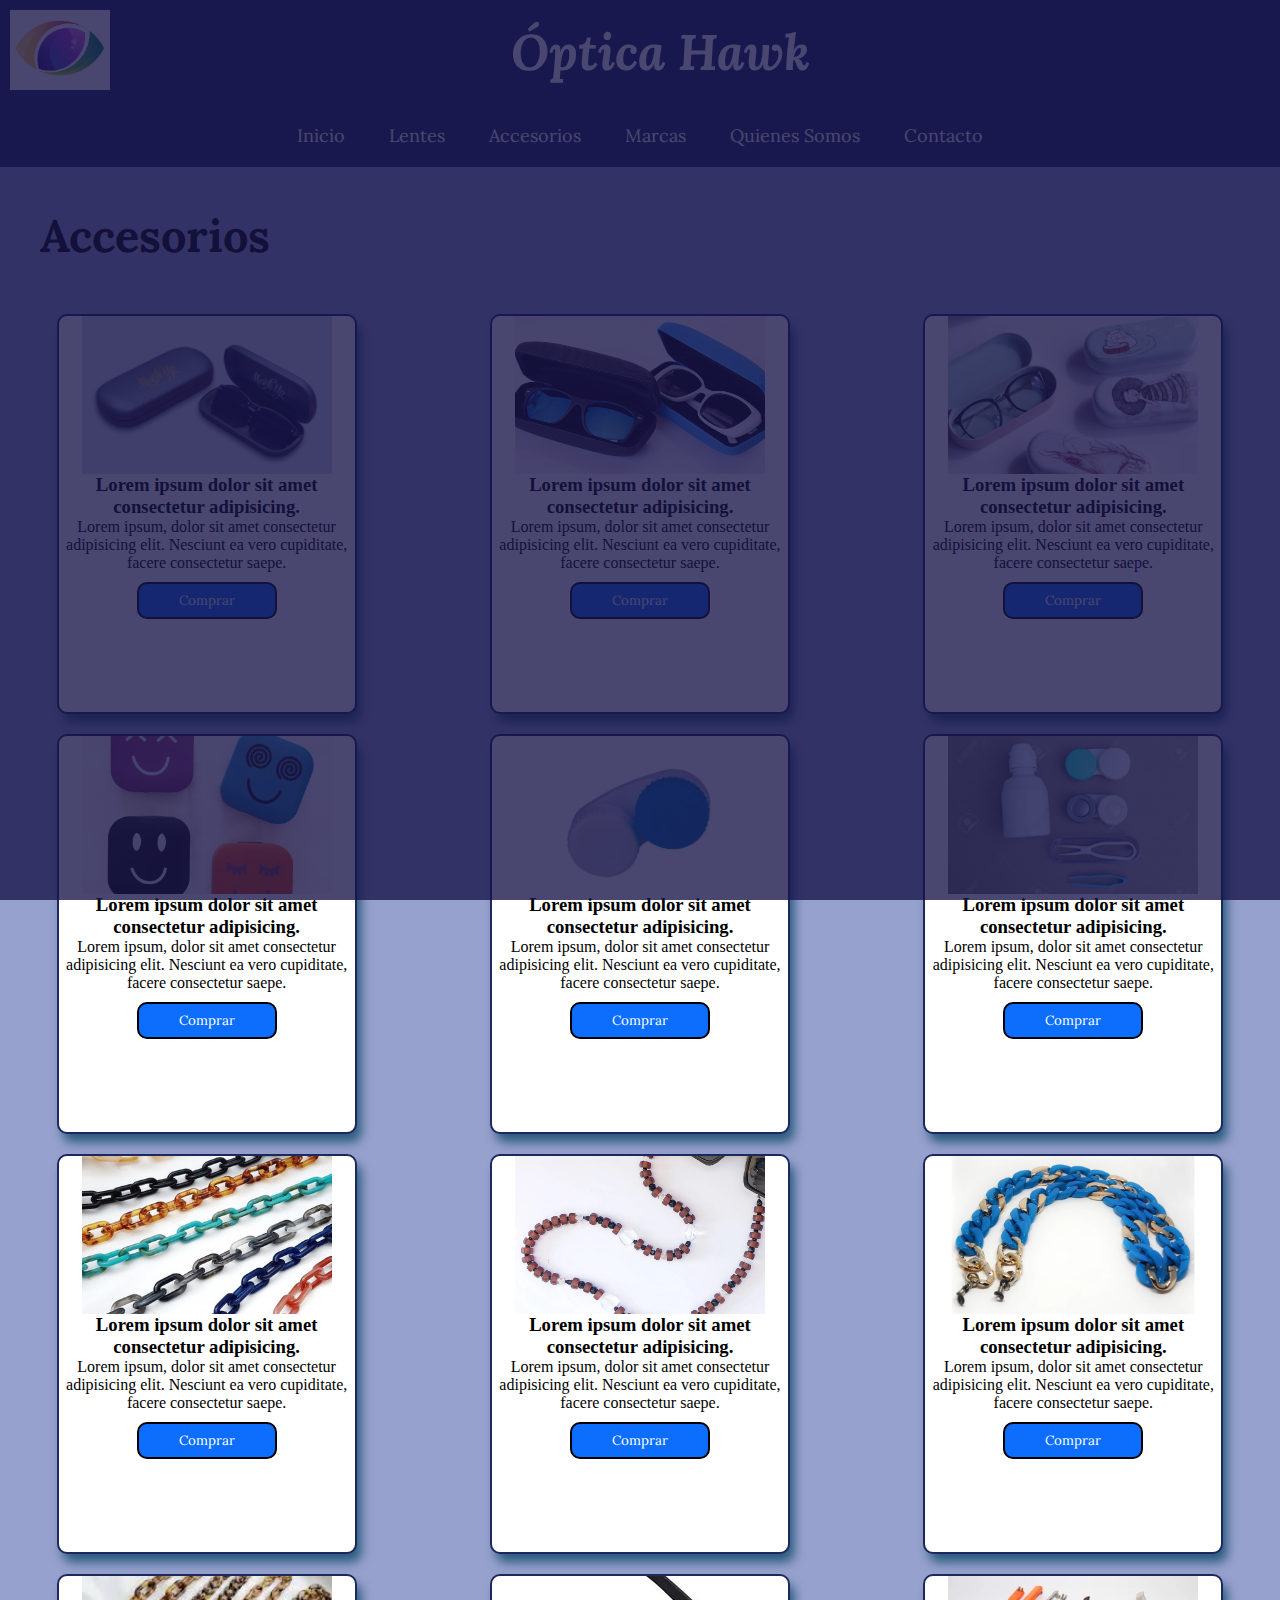
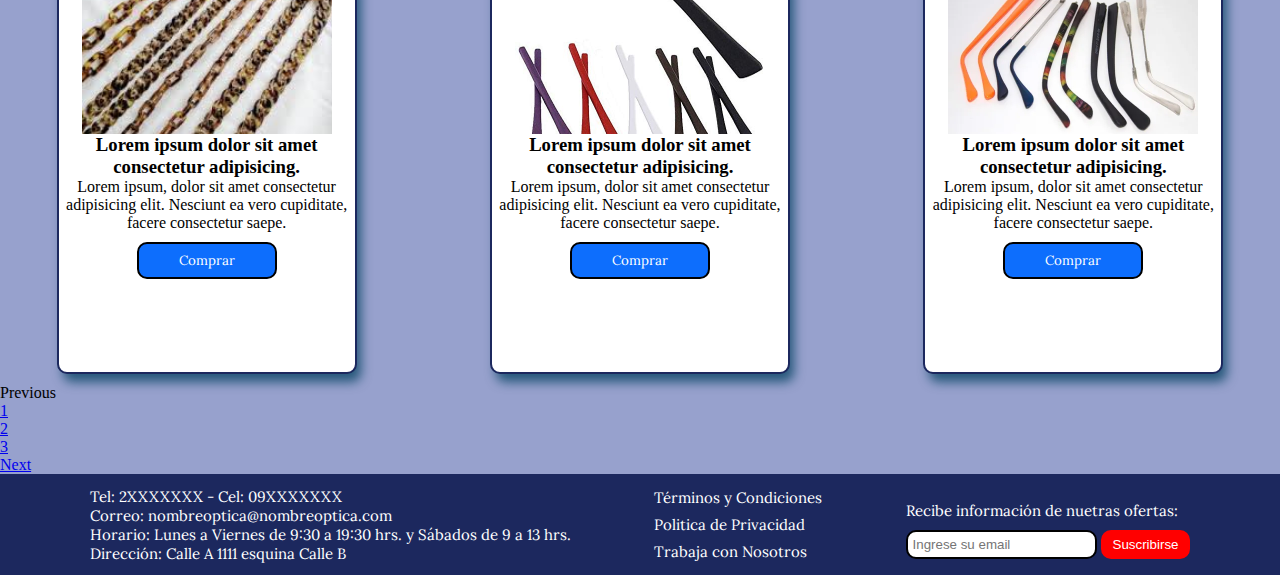
==== commit 0f38fb21: "pagina accesorios con sass responsive y cambios esteticos y efectos" ====
--- a/pages/accesorios.html
+++ b/pages/accesorios.html
@@ -4,16 +4,18 @@
     <meta charset="UTF-8">
     <meta http-equiv="X-UA-Compatible" content="IE=edge">
     <meta name="viewport" content="width=device-width, initial-scale=1.0">
-    <title>Accesorios Optica Hawk</title>
-    <link rel="stylesheet" href="../assets/css/style.css">
+    <meta name="description" content="Los mejores accesorios para tus lentes los encontras en Óptica Hawk">
+    <meta name="keywords" content="OPTICA, LENTES, LENTES DE CONTACTO, LENTES DE SOL, ACCESORIOS PARA LENTES, ESTUCHES, CORREAS, PATILLAS">
+    <title>Accesorios - Optica Hawk</title>
     <link rel="shortcut icon" href="../assets/img/optica-logo.jpg">
     <link rel="stylesheet" href="https://cdnjs.cloudflare.com/ajax/libs/font-awesome/6.2.1/css/all.min.css" integrity="sha512-MV7K8+y+gLIBoVD59lQIYicR65iaqukzvf/nwasF0nqhPay5w/9lJmVM2hMDcnK1OnMGCdVK+iQrJ7lzPJQd1w==" crossorigin="anonymous" referrerpolicy="no-referrer" />
     <link rel="preconnect" href="https://fonts.googleapis.com">
     <link rel="preconnect" href="https://fonts.gstatic.com" crossorigin>
     <link href="https://fonts.googleapis.com/css2?family=Lora:ital,wght@0,400;0,500;0,600;0,700;1,400;1,500;1,600;1,700&display=swap" rel="stylesheet">
     <link href="https://cdn.jsdelivr.net/npm/bootstrap@5.3.0-alpha1/dist/css/bootstrap.min.css" rel="stylesheet" integrity="sha384-GLhlTQ8iRABdZLl6O3oVMWSktQOp6b7In1Zl3/Jr59b6EGGoI1aFkw7cmDA6j6gD" crossorigin="anonymous">
+    <link rel="stylesheet" href="../assets/css/style.css">
 </head>
-<body>
+<body class="accesorios">
     <div class="loading">
         <i class="fa-solid fa-spinner"></i>
     </div>
@@ -49,79 +51,79 @@
         </nav>
     </header>
     <main data-aos="flip-left">   
-        <h2 class="page-title m-5">Accesorios</h2>
-        <div class="grilla mt-5 d-flex flex-row flex-wrap justify-content-center">
-            <div class="tarjeta m-3 d-flex flex-column align-items-center">
-                <img class="tarjeta-img" src="../assets/img/accesorio1.jpg" alt="Lentes Receta">
-                <h3 class="tarjeta-title text-center ms-1 me-1">Lorem ipsum dolor sit amet consectetur adipisicing.</h3>
-                <p class="tarjeta-desc text-center ms-1 me-1">Lorem ipsum, dolor sit amet consectetur adipisicing elit. Nesciunt ea vero cupiditate, facere consectetur saepe.</p>
-                <button type="button" class="btn btn-primary text-center mb-2 ms-2">Agregar al Carrito</button>
+        <h2 class="page-title">Accesorios</h2>
+        <div class="grilla">
+            <div class="tarjeta-lentes">
+                <img class="tarjeta-lentes-img" src="../assets/img/accesorio1.jpg" alt="Lentes Receta">
+                <h3 class="tarjeta-lentes-title">Lorem ipsum dolor sit amet consectetur adipisicing.</h3>
+                <p class="tarjeta-lentes-desc">Lorem ipsum, dolor sit amet consectetur adipisicing elit. Nesciunt ea vero cupiditate, facere consectetur saepe.</p>
+                <button type="button" class="tarjeta-lentes-btn">Comprar</button>
             </div>
-            <div class="tarjeta m-3 d-flex flex-column align-items-center">
-                <img class="tarjeta-img" src="../assets/img/accesorio2.jpg" alt="Lentes Receta">
-                <h3 class="tarjeta-title text-center ms-1 me-1">Lorem ipsum dolor sit amet consectetur adipisicing.</h3>
-                <p class="tarjeta-desc text-center ms-1 me-1">Lorem ipsum, dolor sit amet consectetur adipisicing elit. Nesciunt ea vero cupiditate, facere consectetur saepe.</p>
-                <button type="button" class="btn btn-primary text-center mb-2 ms-2">Agregar al Carrito</button>
+            <div class="tarjeta-lentes">
+                <img class="tarjeta-lentes-img" src="../assets/img/accesorio2.jpg" alt="Lentes Receta">
+                <h3 class="tarjeta-lentes-title">Lorem ipsum dolor sit amet consectetur adipisicing.</h3>
+                <p class="tarjeta-lentes-desc">Lorem ipsum, dolor sit amet consectetur adipisicing elit. Nesciunt ea vero cupiditate, facere consectetur saepe.</p>
+                <button type="button" class="tarjeta-lentes-btn">Comprar</button>
             </div>
-            <div class="tarjeta m-3 d-flex flex-column align-items-center">
-                <img class="tarjeta-img" src="../assets/img/accesorio3.png" alt="Lentes Receta">
-                <h3 class="tarjeta-title text-center ms-1 me-1">Lorem ipsum dolor sit amet consectetur adipisicing.</h3>
-                <p class="tarjeta-desc text-center ms-1 me-1">Lorem ipsum, dolor sit amet consectetur adipisicing elit. Nesciunt ea vero cupiditate, facere consectetur saepe.</p>
-                <button type="button" class="btn btn-primary text-center mb-2 ms-2">Agregar al Carrito</button>
+            <div class="tarjeta-lentes">
+                <img class="tarjeta-lentes-img" src="../assets/img/accesorio3.png" alt="Lentes Receta">
+                <h3 class="tarjeta-lentes-title">Lorem ipsum dolor sit amet consectetur adipisicing.</h3>
+                <p class="tarjeta-lentes-desc">Lorem ipsum, dolor sit amet consectetur adipisicing elit. Nesciunt ea vero cupiditate, facere consectetur saepe.</p>
+                <button type="button" class="tarjeta-lentes-btn">Comprar</button>
             </div>
-            <div class="tarjeta m-3 d-flex flex-column align-items-center">
-                <img class="tarjeta-img" src="../assets/img/accesorio4.jpg" alt="Lentes Receta">
-                <h3 class="tarjeta-title text-center ms-1 me-1">Lorem ipsum dolor sit amet consectetur adipisicing.</h3>
-                <p class="tarjeta-desc text-center ms-1 me-1">Lorem ipsum, dolor sit amet consectetur adipisicing elit. Nesciunt ea vero cupiditate, facere consectetur saepe.</p>
-                <button type="button" class="btn btn-primary text-center mb-2 ms-2">Agregar al Carrito</button>
+            <div class="tarjeta-lentes">
+                <img class="tarjeta-lentes-img" src="../assets/img/accesorio4.jpg" alt="Lentes Receta">
+                <h3 class="tarjeta-lentes-title">Lorem ipsum dolor sit amet consectetur adipisicing.</h3>
+                <p class="tarjeta-lentes-desc">Lorem ipsum, dolor sit amet consectetur adipisicing elit. Nesciunt ea vero cupiditate, facere consectetur saepe.</p>
+                <button type="button" class="tarjeta-lentes-btn">Comprar</button>
             </div>
-            <div class="tarjeta m-3 d-flex flex-column align-items-center">
-                <img class="tarjeta-img" src="../assets/img/accesorio5.jpg" alt="Lentes Sol">
-                <h3 class="tarjeta-title text-center ms-1 me-1">Lorem ipsum dolor sit amet consectetur adipisicing.</h3>
-                <p class="tarjeta-desc text-center ms-1 me-1">Lorem ipsum, dolor sit amet consectetur adipisicing elit. Nesciunt ea vero cupiditate, facere consectetur saepe.</p>
-                <button type="button" class="btn btn-primary text-center mb-2 ms-2">Agregar al Carrito</button>
+            <div class="tarjeta-lentes">
+                <img class="tarjeta-lentes-img" src="../assets/img/accesorio5.jpg" alt="Lentes Receta">
+                <h3 class="tarjeta-lentes-title">Lorem ipsum dolor sit amet consectetur adipisicing.</h3>
+                <p class="tarjeta-lentes-desc">Lorem ipsum, dolor sit amet consectetur adipisicing elit. Nesciunt ea vero cupiditate, facere consectetur saepe.</p>
+                <button type="button" class="tarjeta-lentes-btn">Comprar</button>
             </div>
-            <div class="tarjeta m-3 d-flex flex-column align-items-center">
-                <img class="tarjeta-img" src="../assets/img/accesorio6.jpg" alt="Lentes Sol">
-                <h3 class="tarjeta-title text-center ms-1 me-1">Lorem ipsum dolor sit amet consectetur adipisicing.</h3>
-                <p class="tarjeta-desc text-center ms-1 me-1">Lorem ipsum, dolor sit amet consectetur adipisicing elit. Nesciunt ea vero cupiditate, facere consectetur saepe.</p>
-                <button type="button" class="btn btn-primary text-center mb-2 ms-2">Agregar al Carrito</button>
+            <div class="tarjeta-lentes">
+                <img class="tarjeta-lentes-img" src="../assets/img/accesorio6.jpg" alt="Lentes Receta">
+                <h3 class="tarjeta-lentes-title">Lorem ipsum dolor sit amet consectetur adipisicing.</h3>
+                <p class="tarjeta-lentes-desc">Lorem ipsum, dolor sit amet consectetur adipisicing elit. Nesciunt ea vero cupiditate, facere consectetur saepe.</p>
+                <button type="button" class="tarjeta-lentes-btn">Comprar</button>
             </div>
-            <div class="tarjeta m-3 d-flex flex-column align-items-center">
-                <img class="tarjeta-img" src="../assets/img/accesorio7.jpg" alt="Lentes Sol">
-                <h3 class="tarjeta-title text-center ms-1 me-1">Lorem ipsum dolor sit amet consectetur adipisicing.</h3>
-                <p class="tarjeta-desc text-center ms-1 me-1">Lorem ipsum, dolor sit amet consectetur adipisicing elit. Nesciunt ea vero cupiditate, facere consectetur saepe.</p>
-                <button type="button" class="btn btn-primary text-center mb-2 ms-2">Agregar al Carrito</button>
+            <div class="tarjeta-lentes">
+                <img class="tarjeta-lentes-img" src="../assets/img/accesorio7.jpg" alt="Lentes Receta">
+                <h3 class="tarjeta-lentes-title">Lorem ipsum dolor sit amet consectetur adipisicing.</h3>
+                <p class="tarjeta-lentes-desc">Lorem ipsum, dolor sit amet consectetur adipisicing elit. Nesciunt ea vero cupiditate, facere consectetur saepe.</p>
+                <button type="button" class="tarjeta-lentes-btn">Comprar</button>
             </div>
-            <div class="tarjeta m-3 d-flex flex-column align-items-center">
-                <img class="tarjeta-img" src="../assets/img/accesorio8.jpg" alt="Lentes Sol">
-                <h3 class="tarjeta-title text-center ms-1 me-1">Lorem ipsum dolor sit amet consectetur adipisicing.</h3>
-                <p class="tarjeta-desc text-center ms-1 me-1">Lorem ipsum, dolor sit amet consectetur adipisicing elit. Nesciunt ea vero cupiditate, facere consectetur saepe.</p>
-                <button type="button" class="btn btn-primary text-center mb-2 ms-2">Agregar al Carrito</button>
+            <div class="tarjeta-lentes">
+                <img class="tarjeta-lentes-img" src="../assets/img/accesorio8.jpg" alt="Lentes Receta">
+                <h3 class="tarjeta-lentes-title">Lorem ipsum dolor sit amet consectetur adipisicing.</h3>
+                <p class="tarjeta-lentes-desc">Lorem ipsum, dolor sit amet consectetur adipisicing elit. Nesciunt ea vero cupiditate, facere consectetur saepe.</p>
+                <button type="button" class="tarjeta-lentes-btn">Comprar</button>
             </div>
-            <div class="tarjeta m-3 d-flex flex-column align-items-center">
-                <img class="tarjeta-img" src="../assets/img/accesorio9.jpg" alt="Lentes Contacto">
-                <h3 class="tarjeta-title text-center ms-1 me-1">Lorem ipsum dolor sit amet consectetur adipisicing.</h3>
-                <p class="tarjeta-desc text-center ms-1 me-1">Lorem ipsum, dolor sit amet consectetur adipisicing elit. Nesciunt ea vero cupiditate, facere consectetur saepe.</p>
-                <button type="button" class="btn btn-primary text-center mb-2 ms-2">Agregar al Carrito</button>
+            <div class="tarjeta-lentes">
+                <img class="tarjeta-lentes-img" src="../assets/img/accesorio9.jpg" alt="Lentes Receta">
+                <h3 class="tarjeta-lentes-title">Lorem ipsum dolor sit amet consectetur adipisicing.</h3>
+                <p class="tarjeta-lentes-desc">Lorem ipsum, dolor sit amet consectetur adipisicing elit. Nesciunt ea vero cupiditate, facere consectetur saepe.</p>
+                <button type="button" class="tarjeta-lentes-btn">Comprar</button>
             </div>
-            <div class="tarjeta m-3 d-flex flex-column align-items-center">
-                <img class="tarjeta-img" src="../assets/img/accesorio10.jpg" alt="Lentes Contacto">
-                <h3 class="tarjeta-title text-center ms-1 me-1">Lorem ipsum dolor sit amet consectetur adipisicing.</h3>
-                <p class="tarjeta-desc text-center ms-1 me-1">Lorem ipsum, dolor sit amet consectetur adipisicing elit. Nesciunt ea vero cupiditate, facere consectetur saepe.</p>
-                <button type="button" class="btn btn-primary text-center mb-2 ms-2">Agregar al Carrito</button>
+            <div class="tarjeta-lentes">
+                <img class="tarjeta-lentes-img" src="../assets/img/accesorio10.jpg" alt="Lentes Receta">
+                <h3 class="tarjeta-lentes-title">Lorem ipsum dolor sit amet consectetur adipisicing.</h3>
+                <p class="tarjeta-lentes-desc">Lorem ipsum, dolor sit amet consectetur adipisicing elit. Nesciunt ea vero cupiditate, facere consectetur saepe.</p>
+                <button type="button" class="tarjeta-lentes-btn">Comprar</button>
             </div>
-            <div class="tarjeta m-3 d-flex flex-column align-items-center">
-                <img class="tarjeta-img" src="../assets/img/accesorio11.jpg" alt="Lentes Contacto">
-                <h3 class="tarjeta-title text-center ms-1 me-1">Lorem ipsum dolor sit amet consectetur adipisicing.</h3>
-                <p class="tarjeta-desc text-center ms-1 me-1">Lorem ipsum, dolor sit amet consectetur adipisicing elit. Nesciunt ea vero cupiditate, facere consectetur saepe.</p>
-                <button type="button" class="btn btn-primary text-center mb-2 ms-2">Agregar al Carrito</button>
+            <div class="tarjeta-lentes">
+                <img class="tarjeta-lentes-img" src="../assets/img/accesorio11.jpg" alt="Lentes Receta">
+                <h3 class="tarjeta-lentes-title">Lorem ipsum dolor sit amet consectetur adipisicing.</h3>
+                <p class="tarjeta-lentes-desc">Lorem ipsum, dolor sit amet consectetur adipisicing elit. Nesciunt ea vero cupiditate, facere consectetur saepe.</p>
+                <button type="button" class="tarjeta-lentes-btn">Comprar</button>
             </div>
-            <div class="tarjeta m-3 d-flex flex-column align-items-center">
-                <img class="tarjeta-img" src="../assets/img/accesorio12.jpg" alt="Lentes Contacto">
-                <h3 class="tarjeta-title text-center ms-1 me-1">Lorem ipsum dolor sit amet consectetur adipisicing.</h3>
-                <p class="tarjeta-desc text-center ms-1 me-1">Lorem ipsum, dolor sit amet consectetur adipisicing elit. Nesciunt ea vero cupiditate, facere consectetur saepe.</p>
-                <button type="button" class="btn btn-primary text-center mb-2 ms-2">Agregar al Carrito</button>
+            <div class="tarjeta-lentes">
+                <img class="tarjeta-lentes-img" src="../assets/img/accesorio12.jpg" alt="Lentes Receta">
+                <h3 class="tarjeta-lentes-title">Lorem ipsum dolor sit amet consectetur adipisicing.</h3>
+                <p class="tarjeta-lentes-desc">Lorem ipsum, dolor sit amet consectetur adipisicing elit. Nesciunt ea vero cupiditate, facere consectetur saepe.</p>
+                <button type="button" class="tarjeta-lentes-btn">Comprar</button>
             </div>
         </div>
         <nav aria-label="...">
--- a/assets/css/style.css
+++ b/assets/css/style.css
@@ -1,726 +1,499 @@
 * {
-    margin: 0;
-    padding: 0;
-    box-sizing: border-box;
+  margin: 0;
+  padding: 0;
+  box-sizing: border-box;
 }
 
 .loading {
-    width: 100vw;
-    height: 100vh;
-    position: fixed;
-    background-color: #181449c9;
-    z-index: 30000;
-    display: flex;
-    justify-content: center;
-    align-items: center;
-}
-
+  width: 100vw;
+  height: 100vh;
+  position: fixed;
+  background-color: rgba(24, 20, 73, 0.7882352941);
+  z-index: 30000;
+  display: flex;
+  justify-content: center;
+  align-items: center;
+}
 .loading i {
+  color: #ffffff;
+  font-size: 64px;
+  animation-name: rotar;
+  animation-duration: 1s;
+  animation-iteration-count: infinite;
+}
+
+@keyframes rotar {
+  0% {
+    transform: rotateZ(0deg);
+  }
+  100% {
+    transform: rotateZ(360deg);
+  }
+}
+.nav {
+  display: flex;
+  flex-direction: column;
+}
+.nav a {
+  text-decoration: none;
+  color: #ffffff;
+}
+
+.nav1 {
+  width: 100%;
+  display: flex;
+  flex-direction: row;
+  flex-wrap: wrap;
+  justify-content: space-between;
+  align-items: center;
+  background-color: #1c285e;
+}
+
+.nav-logo {
+  padding: 10px 10px;
+  border-radius: 10px;
+  overflow: hidden;
+}
+.nav-logo img {
+  width: 100px;
+  height: 80px;
+  object-fit: cover;
+}
+
+.nav-title {
+  font-size: 50px;
+  font-family: "Lora", serif;
+  font-style: italic;
+}
+
+.nav-icons {
+  margin: 20px;
+  font-size: 30px;
+}
+
+.nav-user, .nav-cart {
+  margin: 10px;
+}
+
+#menu, #menu-check {
+  display: none;
+}
+
+.navegador {
+  background-color: #1c285e;
+  font-family: "Lora", serif;
+  font-style: bold;
+  display: flex;
+  flex-direction: row;
+  justify-content: center;
+}
+.navegador > ul > li {
+  display: inline-block;
+}
+.navegador > ul > li > ul {
+  display: none;
+  background-color: #1c285e;
+  list-style: none;
+}
+.navegador > ul > li a {
+  display: block;
+  padding: 20px 20px;
+  text-decoration: none;
+  color: white;
+  font-size: 18px;
+}
+.navegador > ul > li:hover ul {
+  display: block;
+  position: absolute;
+}
+
+@media (max-width: 992px) {
+  .nav-logo img {
+    width: 80px;
+    height: 64px;
+  }
+  .nav-title {
+    font-size: 40px;
+  }
+  .nav-icons {
+    font-size: 25px;
+  }
+  .navegador ul li a {
+    font-size: 16px;
+  }
+}
+@media (max-width: 768px) {
+  #menu-check:not(:checked) ~ .navegador {
+    display: none;
+  }
+  #menu-check:checked ~ .navegador {
+    display: block;
+  }
+  #menu {
+    display: block;
     color: #ffffff;
-    font-size: 64px;
-    animation-name: rotar;
-    animation-duration: 1s;
-    animation-iteration-count: infinite;
-}
-
-@keyframes rotar {
-    0% {
-        transform: rotateZ(0deg);
-    }
-    100% {
-        transform: rotateZ(360deg);
-    }
-}
-
-/*------Header------*/
-.nav {
-    display: flex;
-    flex-direction: column;
-}
-
-.nav a {
-    text-decoration: none;
-    color: #ffffff;
-}
-
-.nav1 {
-    width: 100%;
+    background-color: #1c285e;
+    font-size: 25px;
+    font-weight: bold;
+    padding: 10px;
+    z-index: 300;
+  }
+  #menu-cerrar {
+    display: none;
+  }
+  #menu-check:checked ~ label #menu-abrir {
+    display: none;
+  }
+  #menu-check:checked ~ label #menu-cerrar {
+    display: block;
+  }
+  .navegador {
+    top: 136px;
+    left: 0;
+    height: 100%;
+    opacity: 0.85;
+    font-size: 25px;
+  }
+  .navegador ul {
+    display: block;
+    text-align: left;
+  }
+  .navegador ul li {
+    display: block;
+    text-align: left;
+  }
+}
+@media (max-width: 576px) {
+  .nav-logo img {
+    width: 64px;
+    height: 51px;
+  }
+  .nav-title {
+    font-size: 30px;
+  }
+  .nav-icons {
+    font-size: 20px;
+  }
+  .navegador {
+    top: 123px;
+  }
+  .navegador ul li a {
+    font-size: 16px;
+  }
+}
+@media (max-width: 450px) {
+  .nav-icons {
     display: flex;
     flex-direction: row;
-    flex-wrap: wrap;
-    justify-content: space-between;
-    align-items: center;
-    background-color: #1c285e;
-}
-
-.nav-logo {
-    padding: 10px 10px;
-    border-radius: 10px;
-    overflow: hidden;
-}
-
-.nav-logo img{
-    width: 100px;
-    height: 80px;
+    justify-content: space-evenly;
+    width: 100%;
+  }
+  .nav1 {
+    justify-content: center;
+  }
+  .nav-icons {
+    font-size: 25px;
+  }
+  .navegador {
+    top: 212px;
+  }
+}
+.carousel-item {
+  z-index: -1000000;
+}
+
+.glasses {
+  width: 100%;
+  height: 150px;
+  background-image: url(../img/fondo-lentes-receta.jpg);
+  display: flex;
+  flex-direction: row;
+  justify-content: center;
+  align-items: center;
+  margin-top: 100px;
+}
+
+.sunglasses {
+  width: 100%;
+  height: 150px;
+  background-image: url(../img/fondo-lentes-sol.jpg);
+  display: flex;
+  flex-direction: row;
+  justify-content: center;
+  align-items: center;
+  margin-top: 100px;
+  background-repeat: no-repeat;
+  background-size: cover;
+}
+
+.contact-lenses {
+  width: 100%;
+  height: 150px;
+  background-image: url(../img/fondo-lentes-contacto.jpg);
+  background-repeat: no-repeat;
+  background-size: cover;
+  display: flex;
+  flex-direction: row;
+  justify-content: center;
+  align-items: center;
+  margin-top: 100px;
+}
+
+.glasses-title, .sunglasses-title, .contact-lenses-title {
+  font-size: 40px;
+  font-family: "Lora", serif;
+  font-style: italic;
+  font-weight: bold;
+}
+
+.glasses-title, .sunglasses-title, .contact-lenses-title {
+  color: #39b9ef;
+}
+
+@media (min-width: 500px) {
+  .sunglasses {
+    background-position-y: -140px;
+  }
+  .contact-lenses {
+    background-position-y: -50px;
+  }
+}
+@media (min-width: 768px) {
+  .sunglasses {
+    background-position-y: -200px;
+  }
+  .contact-lenses {
+    background-position-y: -80px;
+  }
+  .slider img {
+    height: 400px;
     object-fit: cover;
-}
-
-.nav-title {
-    font-size: 50px;
-    font-family: 'Lora', serif;
-    font-style: italic;
-}
-
-.nav-icons {
-    margin: 20px;
-    font-size: 30px;
-}
-
-.nav-user , .nav-cart {
-    margin: 10px;
-}
-
-#menu , #menu-check {
-    display: none;
-}
-
-.navegador {
-    background-color: #1c285e;
-    font-family: 'Lora', serif;
-    font-style: bold;
-    display: flex;
-    flex-direction: row;
-    justify-content: center;
-}
-
-.navegador > ul > li {
-    display: inline-block;
-}
-
-.navegador > ul > li > ul {
-    display: none;
-    background-color: #1c285e;
-    list-style: none;
-}
-
-.navegador ul li a {
-    display: block;
-    padding: 20px 20px;
-    text-decoration: none;
-    color: white;
-    font-size: 18px;
-}
-
-.navegador > ul > li:hover ul {
-    display: block;
-    position: absolute;
-}
-
-@media (max-width:992px) {
-
-    .nav-logo img{
-        width: 80px;
-        height: 64px;
-    }
-
-    .nav-title {
-        font-size: 40px;
-    }
-
-    .nav-icons {
-        font-size: 25px;
-    }
-
-    .navegador ul li a {
-        font-size: 16px;
-    }
-}
-
-@media (max-width:768px) {
-    
-    #menu-check:not(:checked) ~ .navegador {
-        display: none;
-    }
-
-    #menu-check:checked ~ .navegador {
-        display: block;
-    }
-
-    #menu {
-        display: block;
-        color: #ffffff;
-        background-color: #1c285e;
-        font-size: 25px;
-        font-weight: bold;
-        padding: 10px;
-        z-index: 300;
-    }
-
-    #menu-cerrar {
-        display: none;
-    }
-
-    #menu-check:checked ~ label #menu-abrir {
-        display: none;
-    }
-
-    #menu-check:checked ~ label #menu-cerrar {
-        display: block;
-    }
-
-    .navegador {
-        position: absolute;
-        top: 136px;
-        left: 0;
-        height: 100%;
-        opacity: 0.85;
-        font-size: 25px;
-    }
-
-    .navegador ul , .navegador ul li {
-        display: block;
-        text-align: left;
-    }
- 
-}
-
-@media (max-width:576px) {
-   
-    .nav-logo img{
-        width: 64px;
-        height: 51px;
-    }
-
-    .nav-title {
-        font-size: 30px;
-    }
-
-    .nav-icons {
-        font-size: 20px;
-    }
-
-    .navegador ul li a {
-        font-size: 16px;
-    }
-
-    .navegador {
-        top: 123px;
-    }
-}
-
-@media (max-width:450px) {
-
-    .nav-icons {
-        display: flex;
-        flex-direction: row;
-        justify-content: space-evenly;
-        width: 100%;
-    }
-
-    .nav1 {
-        justify-content: center;
-    }
-
-    .nav-icons {
-        font-size: 25px;
-    }
-
-    .navegador {
-        top: 212px;
-    }
-}
-/*------Fin-Header------*/
-
-/*--------Footer--------*/
+  }
+  .glasses-title, .sunglasses-title, .contact-lenses-title {
+    font-size: 60px;
+  }
+}
+@media (min-width: 992px) {
+  .sunglasses {
+    background-position-y: -250px;
+  }
+  .contact-lenses {
+    background-position-y: -140px;
+  }
+  .slider img {
+    height: 500px;
+    object-fit: cover;
+  }
+}
+@media (min-width: 1200px) {
+  .sunglasses {
+    background-position-y: -350px;
+  }
+  .contact-lenses {
+    background-position-y: -250px;
+  }
+  .slider img {
+    height: 650px;
+    object-fit: cover;
+  }
+}
+.tarjeta {
+  width: 300px;
+  height: 400px;
+  border: 2px solid #1c285e;
+  border-radius: 10px;
+  overflow: hidden;
+  box-shadow: 5px 9px 11px -1px rgba(7, 67, 99, 0.78);
+  -webkit-box-shadow: 5px 9px 11px -1px rgba(7, 67, 99, 0.78);
+  -moz-box-shadow: 5px 9px 11px -1px rgba(7, 67, 99, 0.78);
+  display: flex;
+  flex-direction: column;
+  align-items: center;
+  text-align: center;
+  margin: 10px 0;
+  transition: 1.5s;
+}
+.tarjeta:hover {
+  transform: scale(1.1);
+}
+
+.tarjeta-img {
+  width: 250px;
+  height: 40%;
+  overflow: hidden;
+  object-fit: cover;
+}
+
+.tarjeta-btn {
+  margin-bottom: 10px;
+  border-radius: 10px;
+  padding: 7px;
+  border: 2px solid #000;
+  background-color: #045aa0;
+  color: #fff;
+  font-style: bold;
+  font-family: "Lora", serif;
+}
+.tarjeta-btn:hover {
+  background-color: #1c285e;
+  border: 2px solid #1c285e;
+}
+
+.tarjeta-container {
+  display: flex;
+  flex-direction: row;
+  flex-wrap: wrap;
+  justify-content: space-evenly;
+  margin: 50px 0;
+}
+
+@media (max-width: 1300px) {
+  .tarjeta {
+    margin: 20px 80px;
+  }
+}
+@media (max-width: 500px) {
+  .tarjeta {
+    margin: 20px 10px;
+  }
+}
+.tarjeta-lentes {
+  width: 300px;
+  height: 400px;
+  border: 2px solid #1c285e;
+  background-color: #fff;
+  border-radius: 10px;
+  overflow: hidden;
+  box-shadow: 5px 9px 11px -1px rgba(7, 67, 99, 0.78);
+  -webkit-box-shadow: 5px 9px 11px -1px rgba(7, 67, 99, 0.78);
+  -moz-box-shadow: 5px 9px 11px -1px rgba(7, 67, 99, 0.78);
+  display: flex;
+  flex-direction: column;
+  align-items: center;
+  text-align: center;
+  margin: 10px;
+  transition: 1.5s;
+}
+.tarjeta-lentes:hover {
+  transform: scale(1.02);
+}
+
+.tarjeta-lentes-img {
+  width: 250px;
+  height: 40%;
+  overflow: hidden;
+  object-fit: cover;
+}
+
+.tarjeta-lentes-btn {
+  margin-bottom: 10px;
+  border-radius: 10px;
+  margin: 3px;
+  padding: 8px 40px;
+  margin-top: 10px;
+  border: 2px solid #000;
+  background-color: #0D6EFD;
+  color: #fff;
+  font-style: bold;
+  font-family: "Lora", serif;
+}
+.tarjeta-lentes-btn:hover {
+  background-color: #045aa0;
+  border: 2px solid #045aa0;
+}
+
+.tarjeta-lentes-title {
+  margin: 0;
+}
+
+.tarjeta-lentes-desc {
+  margin: 0;
+}
+
+.grilla {
+  display: flex;
+  flex-direction: row;
+  flex-wrap: wrap;
+  column-gap: 20px;
+  justify-content: space-around;
+}
+
+.page-title {
+  font-size: 45px;
+  font-family: "Lora", serif;
+  margin: 40px;
+}
+
+.lentes, .accesorios {
+  background-color: rgba(10, 34, 138, 0.425);
+}
+
 .foot {
-    display: flex;
-    flex-direction: row;
-    flex-wrap: wrap;
-    justify-content: space-evenly;
-    align-items: center;
-    padding: 10px;
-    background-color: #1c285e;
-    color: #ffffff;
-    font-family: 'Lora', serif;
-    font-size: 15px;
+  display: flex;
+  flex-direction: row;
+  flex-wrap: wrap;
+  justify-content: space-evenly;
+  align-items: center;
+  padding: 10px;
+  background-color: #1c285e;
+  color: #ffffff;
+  font-family: "Lora", serif;
+  font-size: 15px;
 }
 
 .legal a {
-    text-decoration: none;
-    color: #ffffff;
-}
-
+  text-decoration: none;
+  color: #ffffff;
+}
 .legal p {
-    padding: 4px;
+  padding: 4px;
 }
 
 .sub p {
-    padding: 10px 0px;
+  padding: 10px 0px;
 }
 
 .sub-input {
-    padding: 5px;
-    border-radius: 10px;
-    border: 2px solid #000000;
+  padding: 5px;
+  border-radius: 10px;
+  border: 2px solid #000000;
 }
 
 .sub-btn {
-    color: #ffffff;
-    background-color: #ff0000;
-    padding: 5px 10px;
-    border-radius: 10px;
-    border: 2px solid #ff0000;
-}
-
-@media (max-width:1200px) {
-    
-    .foot {
-        font-size: 13px;
-    }
-}
-
-@media (max-width:992px) {
-    
-    .sub {
-        width: 100%;
-        display: flex;
-        flex-direction: column;
-        align-items: center;
-    }
-
-    .sub p{
-        padding: 5px;
-        margin: 3px;
-    }
-}
-
-@media (max-width:768px) {
-    
-    .foot{
-        flex-direction: column;
-        justify-content: center;
-        text-align: center;
-        gap: 20px;
-        font-size: 15px;
-    }
-}
-/*------Fin-Footer------*/
-
-/*--------Index-Main--------*/
-
-.glasses {
-    width: 100%;
-    height: 150px;
-    background-image: url(../img/fondo-lentes-receta.jpg);
-}
-
-.sunglasses {
-    width: 100%;
-    height: 150px;
-    background-image: url(../img/fondo-lentes-sol.jpg);
-    background-repeat: no-repeat;
-    background-size: cover;
-}
-
-.contact-lenses {
-    width: 100%;
-    height: 150px;
-    background-image: url(../img/fondo-lentes-contacto.jpg);
-    background-repeat: no-repeat;
-    background-size: cover;
-}
-
-.glasses-title , .sunglasses-title , .contact-lenses-title {
-    font-size: 40px;
-    font-family: 'Lora', serif;
-    font-style: italic;
-    font-weight: bold;
-}
-
-.glasses-title , .sunglasses-title , .contact-lenses-title {
-    color: #39b9ef;
-}
-
-.tarjeta {
-    width: 300px;
-    height: 400px;
-    border: 2px solid #1c285e;
-    border-radius: 10px;
-    overflow: hidden;
-}
-
-.tarjeta-img {
-    width: 250px;
-    height: 40%;
-    overflow: hidden;
-    object-fit: cover;
-}
-
-
-@media (min-width:500px) {
-
-    .sunglasses {
-        background-position-y: -140px;
-    }
-
-    .contact-lenses {
-        background-position-y: -50px;
-    }
-}
-
-@media (min-width:768px) {
-    
-    .sunglasses {
-        background-position-y: -200px ;
-    }
-    .contact-lenses {
-        background-position-y: -80px;
-    }
-    .slider img{
-        height: 400px;
-        object-fit: cover;
-    }
-}
-
-@media (min-width:992px) {
-    
-    .sunglasses {
-        background-position-y: -250px ;
-    }
-    .contact-lenses {
-        background-position-y: -140px;
-    }
-    .slider img{
-        height: 500px;
-        object-fit: cover;
-    }
-}
-
-@media (min-width:1200px) {
-    
-    .sunglasses {
-        background-position-y: -350px ;
-    }
-    .contact-lenses {
-        background-position-y: -250px;
-    }
-    .slider img{
-        height: 650px;
-        object-fit: cover;
-    }
-}
-/*------Fin-Index-------*/
-
-/*---Lentes-Accesorios---*/
-
-.page-title {
-    font-size: 45px;
-    font-family: 'Lora', serif;
-}
-
-/*--Fin-Lentes-Accesorios--*/
-
-/*---Quienes-Somos---*/
-
-.container-img , .container-img1 {
-    width: 450px;
-    height: 300px;
-}
-
-.main-quienes-somos {
-    margin-top: 20px;
-    margin-bottom: 20px;
-    display: grid;
-    grid-template-columns: 1fr 1fr;
-    grid-template-rows: 80px 1fr 1fr;
-    gap: 20px;
-    grid-template-areas:    "title title"
-                            "img1  text1"
-                            "text2 img2";
-}
-
-.page-title-quienes-somos {
-    grid-area: title;
-    align-self: start;
-    justify-self: start;
-    margin-left: 20px;
-    font-size: 45px;
-    font-family: 'Lora', serif;
-    
-}
-
-.container-img {
-    grid-area: img1;
-    align-self: center;
-    justify-self: center;
-}
-
-.container-desc {
-    grid-area: text1;
-    align-self: center;
-    justify-content: center;
-    padding: 40px;
-    font-size: 18px;
-}
-
-.container-img1 {
-    grid-area: img2;
-    align-self: center;
-    justify-self: center;
-}
-
-.container-desc1 {
-    grid-area: text2;
-    align-self: center;
-    justify-content: center;
-    padding: 40px;
-    font-size: 18px;
-}
-
-@media (max-width:992px){
-
-    .main-quienes-somos {
-        display: grid;
-        grid-template-columns: 1fr;
-        grid-template-rows: 70px 1fr 1fr 1fr 1fr;
-        gap: 10px;
-        grid-template-areas:    "title"
-                                "img1"  
-                                "text1"
-                                "img2"
-                                "text2";
-    }
-
-    .page-title-quienes-somos {
-        font-size: 40px;
-        font-family: 'Lora', serif;
-    }
-
-    .container-desc1 , .container-desc {
-        padding: 20px;
-    }
-    
-}
-
-@media (max-width:992px){
-
-    .container-img , .container-img1 {
-        width: 350px;
-        height: 200px;
-    }
-
-    .container-desc1 , .container-desc {
-        padding: 10px;
-    }
-}
-/*--Fin-Quines-Somos--*/
-
-/*-------Marcas-------*/
-
-.main-marcas {
-    display: grid;
-    grid-template-columns: 1fr 1fr;
-    grid-template-rows: 90px 650px 650px;
-    gap: 20px;
-    grid-template-areas:    "title title"
-                            "marca1  marca2"
-                            "marca3  marca4";
-}
-
-.title-marcas {
-    grid-area: title;
-    font-size: 45px;
-    font-family: 'Lora', serif;
-    padding: 10px;
-    margin: 10px;
-    justify-self: start;
-}
-
-.marca1-img , .marca2-img , .marca3-img, .marca4-img {
-    width: 200px;
-    height: 140px;
-    object-fit: cover;
-}
-
-.marca1 , .marca2 , .marca3 , .marca4 {
-    display: flex;
-    flex-direction: column;
-    align-items: center;
-    justify-content: space-around;
-}
-
-.marca1 {
-    grid-area: marca1;
-}
-
-.marca2 {
-    grid-area: marca2;
-}
-
-.marca3 {
-    grid-area: marca3;
-}
-
-.marca4 {
-    grid-area: marca4;
-}
-
-.video {
-    z-index: -1000;
-}
-@media (max-width:1200px){
-
-    .main-marcas {
-        grid-template-columns: 1fr;
-        grid-template-rows: 90px 650px 650px 650px 650px;
-        grid-template-areas:    "title"
-                                "marca1"  
-                                "marca2"
-                                "marca3"
-                                "marca4";
-    }
-    
-}
-
-@media (max-width:768px) {
-
-    .main-marcas {
-        grid-template-columns: 1fr;
-        grid-template-rows: 70px 400px 400px 400px 400px;
-        grid-template-areas:    "title"
-                                "marca1"  
-                                "marca2"
-                                "marca3"
-                                "marca4";
-    }
-    
-    .title-marcas {
-        font-size: 30px;
-    }
-    
-    .video {
-        position: relative;
-    }
-    
-    .video iframe {
-        width: 100%;
-        height: 100%;
-    }
-}
-
-/*-----Fin-Marcas-----*/
-
-/*------Contacto------*/
-
-.title-contacto {
-    font-size: 45px;
-    margin: 20px;
-    font-family: 'Lora', serif;
-}
-.main-contacto {
-    display: flex;
-    flex-direction: row;
-    flex-wrap: wrap;
-    justify-content: space-around;
-    align-items: center;
-    margin-bottom: 20px;
-}
-
-.formulario {
-    width: 500px;
-    height: auto;
-    margin: 10px;
-    padding: 10px;
-}
-
-.form-contacto{
+  color: #ffffff;
+  background-color: #ff0000;
+  padding: 5px 10px;
+  border-radius: 10px;
+  border: 2px solid #ff0000;
+}
+.sub-btn:hover {
+  background-color: #920000;
+  border: 2px solid #920000;
+}
+
+@media (max-width: 1200px) {
+  .foot {
+    font-size: 13px;
+  }
+}
+@media (max-width: 992px) {
+  .sub {
     width: 100%;
     display: flex;
     flex-direction: column;
     align-items: center;
-    gap: 10px;
-}
-
-.label{
-    width: 100%;
-    font-family: serif;
-    font-size: 17px;
-    font-weight:400;
-}
-
-.control-form1 {
-    width: 100%;
-    height: 30px;
-    border: 2px solid #181449;
-    border-radius: 5px;
-    margin: 10px 0px;
-}
-
-.control-form2 {
-    width: 100%;
-    height: 100px;
-    border: 2px solid #181449;
-    border-radius: 5px;
-    margin: 10px 0px;
-}
-
-.control-btn {
-    width: 50%;
-    height: 30px;
-    border-radius: 5px;
-    margin: 10px 0px;
-    border: 2px solid #181449;
-    font-family: serif;
-    font-size: 17px;
-}
-
-.info {
-    width: 500px;
-    height: auto;
-    margin: 20px;
-    padding: 20px;
-    overflow: hidden;
-}
-
-.info p {
-    margin: 10px;
-}
-
-.location-map {
-    margin: 10px;
-}
-
-@media (max-width:1200px){
-
-    .main-contacto {
-        justify-content: center;
-    }
-
-    .formulario {
-        width: 100%;
-    }
-
-    .label{
-        width: 60%;
-    }
-
-    .info {
-        width: 100%;
-        display: flex;
-        flex-direction: column;
-        align-items: center;
-    }    
-    
-    .info p {
-        text-align: center;
-    }
-}
-
-@media (max-width:768px) {
-
-    .label{
-        width: 100%;
-    }
-}
-
-/*---Fin-Contacto-----*/+  }
+  .sub p {
+    padding: 5px;
+    margin: 3px;
+  }
+}
+@media (max-width: 768px) {
+  .foot {
+    flex-direction: column;
+    justify-content: center;
+    text-align: center;
+    gap: 20px;
+    font-size: 15px;
+  }
+}